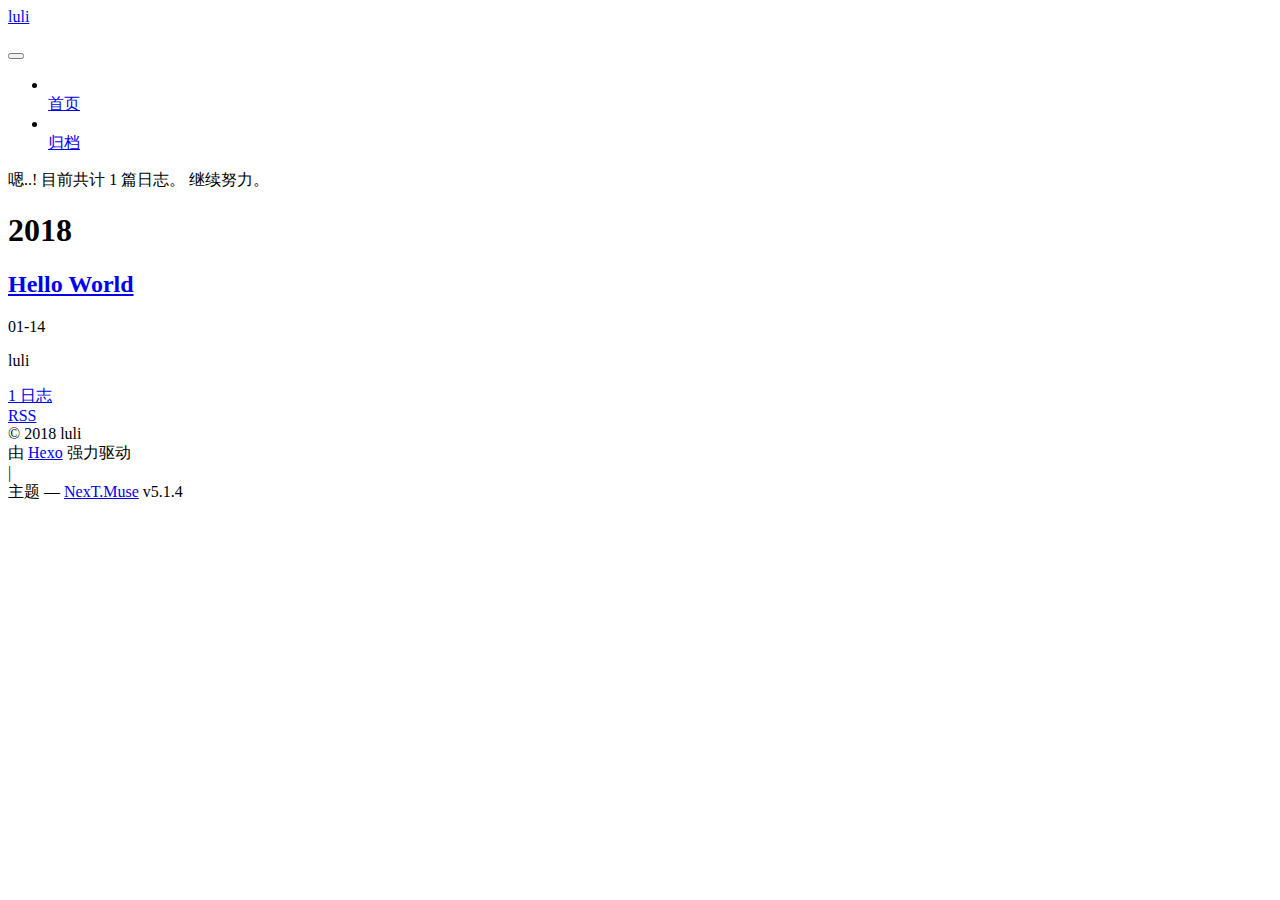
==== archives/index.html @ 900358b8 "Site updated: 2018-01-17 12:28:25" ====
<!DOCTYPE html>



  


<html class="theme-next muse use-motion" lang="zh-Hans">
<head>
  <meta charset="UTF-8"/>
<meta http-equiv="X-UA-Compatible" content="IE=edge" />
<meta name="viewport" content="width=device-width, initial-scale=1, maximum-scale=1"/>
<meta name="theme-color" content="#222">









<meta http-equiv="Cache-Control" content="no-transform" />
<meta http-equiv="Cache-Control" content="no-siteapp" />
















  
  
  <link href="/foxFallingSkies/lib/fancybox/source/jquery.fancybox.css?v=2.1.5" rel="stylesheet" type="text/css" />







<link href="/foxFallingSkies/lib/font-awesome/css/font-awesome.min.css?v=4.6.2" rel="stylesheet" type="text/css" />

<link href="/foxFallingSkies/css/main.css?v=5.1.4" rel="stylesheet" type="text/css" />


  <link rel="apple-touch-icon" sizes="180x180" href="/foxFallingSkies/images/apple-touch-icon-next.png?v=5.1.4">


  <link rel="icon" type="image/png" sizes="32x32" href="/foxFallingSkies/images/favicon-32x32-next.png?v=5.1.4">


  <link rel="icon" type="image/png" sizes="16x16" href="/foxFallingSkies/images/favicon-16x16-next.png?v=5.1.4">


  <link rel="mask-icon" href="/foxFallingSkies/images/logo.svg?v=5.1.4" color="#222">





  <meta name="keywords" content="Hexo, NexT" />




  


  <link rel="alternate" href="/foxFallingSkies/atom.xml" title="luli" type="application/atom+xml" />






<meta property="og:type" content="website">
<meta property="og:title" content="luli">
<meta property="og:url" content="https://foxfallingskies.github.io/foxFallingSkies/archives/index.html">
<meta property="og:site_name" content="luli">
<meta property="og:locale" content="zh-Hans">
<meta name="twitter:card" content="summary">
<meta name="twitter:title" content="luli">



<script type="text/javascript" id="hexo.configurations">
  var NexT = window.NexT || {};
  var CONFIG = {
    root: '/foxFallingSkies/',
    scheme: 'Muse',
    version: '5.1.4',
    sidebar: {"position":"left","display":"post","offset":12,"b2t":false,"scrollpercent":false,"onmobile":false},
    fancybox: true,
    tabs: true,
    motion: {"enable":true,"async":false,"transition":{"post_block":"fadeIn","post_header":"slideDownIn","post_body":"slideDownIn","coll_header":"slideLeftIn","sidebar":"slideUpIn"}},
    duoshuo: {
      userId: '0',
      author: '博主'
    },
    algolia: {
      applicationID: '',
      apiKey: '',
      indexName: '',
      hits: {"per_page":10},
      labels: {"input_placeholder":"Search for Posts","hits_empty":"We didn't find any results for the search: ${query}","hits_stats":"${hits} results found in ${time} ms"}
    }
  };
</script>



  <link rel="canonical" href="https://foxfallingskies.github.io/foxFallingSkies/archives/"/>





  <title>归档 | luli</title>
  








</head>

<body itemscope itemtype="http://schema.org/WebPage" lang="zh-Hans">

  
  
    
  

  <div class="container sidebar-position-left page-archive">
    <div class="headband"></div>

    <header id="header" class="header" itemscope itemtype="http://schema.org/WPHeader">
      <div class="header-inner"><div class="site-brand-wrapper">
  <div class="site-meta ">
    

    <div class="custom-logo-site-title">
      <a href="/foxFallingSkies/"  class="brand" rel="start">
        <span class="logo-line-before"><i></i></span>
        <span class="site-title">luli</span>
        <span class="logo-line-after"><i></i></span>
      </a>
    </div>
      
        <p class="site-subtitle"></p>
      
  </div>

  <div class="site-nav-toggle">
    <button>
      <span class="btn-bar"></span>
      <span class="btn-bar"></span>
      <span class="btn-bar"></span>
    </button>
  </div>
</div>

<nav class="site-nav">
  

  
    <ul id="menu" class="menu">
      
        
        <li class="menu-item menu-item-home">
          <a href="/foxFallingSkies/" rel="section">
            
              <i class="menu-item-icon fa fa-fw fa-home"></i> <br />
            
            首页
          </a>
        </li>
      
        
        <li class="menu-item menu-item-archives">
          <a href="/foxFallingSkies/archives/" rel="section">
            
              <i class="menu-item-icon fa fa-fw fa-archive"></i> <br />
            
            归档
          </a>
        </li>
      

      
    </ul>
  

  
</nav>



 </div>
    </header>

    <main id="main" class="main">
      <div class="main-inner">
        <div class="content-wrap">
          <div id="content" class="content">
            

  
  
  
  <div class="post-block archive">
    <div id="posts" class="posts-collapse">
      <span class="archive-move-on"></span>

      <span class="archive-page-counter">
        
        
        
          
        
        嗯..! 目前共计 1 篇日志。 继续努力。
      </span>

      

        
        
        

        
          
          <div class="collection-title">
            <h1 class="archive-year" id="archive-year-2018">2018</h1>
          </div>
        
        

        

  <article class="post post-type-normal" itemscope itemtype="http://schema.org/Article">
    <header class="post-header">

      <h2 class="post-title">
        
            <a class="post-title-link" href="/foxFallingSkies/2018/01/14/hello-world/" itemprop="url">
              
                <span itemprop="name">Hello World</span>
              
            </a>
        
      </h2>

      <div class="post-meta">
        <time class="post-time" itemprop="dateCreated"
              datetime="2018-01-14T22:07:22+08:00"
              content="2018-01-14" >
          01-14
        </time>
      </div>

    </header>
  </article>



      

    </div>
  </div>
  
  
  

  



          </div>
          


          

        </div>
        
          
  
  <div class="sidebar-toggle">
    <div class="sidebar-toggle-line-wrap">
      <span class="sidebar-toggle-line sidebar-toggle-line-first"></span>
      <span class="sidebar-toggle-line sidebar-toggle-line-middle"></span>
      <span class="sidebar-toggle-line sidebar-toggle-line-last"></span>
    </div>
  </div>

  <aside id="sidebar" class="sidebar">
    
    <div class="sidebar-inner">

      

      

      <section class="site-overview-wrap sidebar-panel sidebar-panel-active">
        <div class="site-overview">
          <div class="site-author motion-element" itemprop="author" itemscope itemtype="http://schema.org/Person">
            
              <p class="site-author-name" itemprop="name">luli</p>
              <p class="site-description motion-element" itemprop="description"></p>
          </div>

          <nav class="site-state motion-element">

            
              <div class="site-state-item site-state-posts">
              
                <a href="/foxFallingSkies/archives/">
              
                  <span class="site-state-item-count">1</span>
                  <span class="site-state-item-name">日志</span>
                </a>
              </div>
            

            

            

          </nav>

          
            <div class="feed-link motion-element">
              <a href="/foxFallingSkies/atom.xml" rel="alternate">
                <i class="fa fa-rss"></i>
                RSS
              </a>
            </div>
          

          

          
          

          
          

          

        </div>
      </section>

      

      

    </div>
  </aside>


        
      </div>
    </main>

    <footer id="footer" class="footer">
      <div class="footer-inner">
        <div class="copyright">&copy; <span itemprop="copyrightYear">2018</span>
  <span class="with-love">
    <i class="fa fa-user"></i>
  </span>
  <span class="author" itemprop="copyrightHolder">luli</span>

  
</div>


  <div class="powered-by">由 <a class="theme-link" target="_blank" href="https://hexo.io">Hexo</a> 强力驱动</div>



  <span class="post-meta-divider">|</span>



  <div class="theme-info">主题 &mdash; <a class="theme-link" target="_blank" href="https://github.com/iissnan/hexo-theme-next">NexT.Muse</a> v5.1.4</div>




        







        
      </div>
    </footer>

    
      <div class="back-to-top">
        <i class="fa fa-arrow-up"></i>
        
      </div>
    

    

  </div>

  

<script type="text/javascript">
  if (Object.prototype.toString.call(window.Promise) !== '[object Function]') {
    window.Promise = null;
  }
</script>









  












  
  
    <script type="text/javascript" src="/foxFallingSkies/lib/jquery/index.js?v=2.1.3"></script>
  

  
  
    <script type="text/javascript" src="/foxFallingSkies/lib/fastclick/lib/fastclick.min.js?v=1.0.6"></script>
  

  
  
    <script type="text/javascript" src="/foxFallingSkies/lib/jquery_lazyload/jquery.lazyload.js?v=1.9.7"></script>
  

  
  
    <script type="text/javascript" src="/foxFallingSkies/lib/velocity/velocity.min.js?v=1.2.1"></script>
  

  
  
    <script type="text/javascript" src="/foxFallingSkies/lib/velocity/velocity.ui.min.js?v=1.2.1"></script>
  

  
  
    <script type="text/javascript" src="/foxFallingSkies/lib/fancybox/source/jquery.fancybox.pack.js?v=2.1.5"></script>
  


  


  <script type="text/javascript" src="/foxFallingSkies/js/src/utils.js?v=5.1.4"></script>

  <script type="text/javascript" src="/foxFallingSkies/js/src/motion.js?v=5.1.4"></script>



  
  

  

  


  <script type="text/javascript" src="/foxFallingSkies/js/src/bootstrap.js?v=5.1.4"></script>



  


  




	





  





  












  





  

  

  

  
  

  

  

  

</body>
</html>
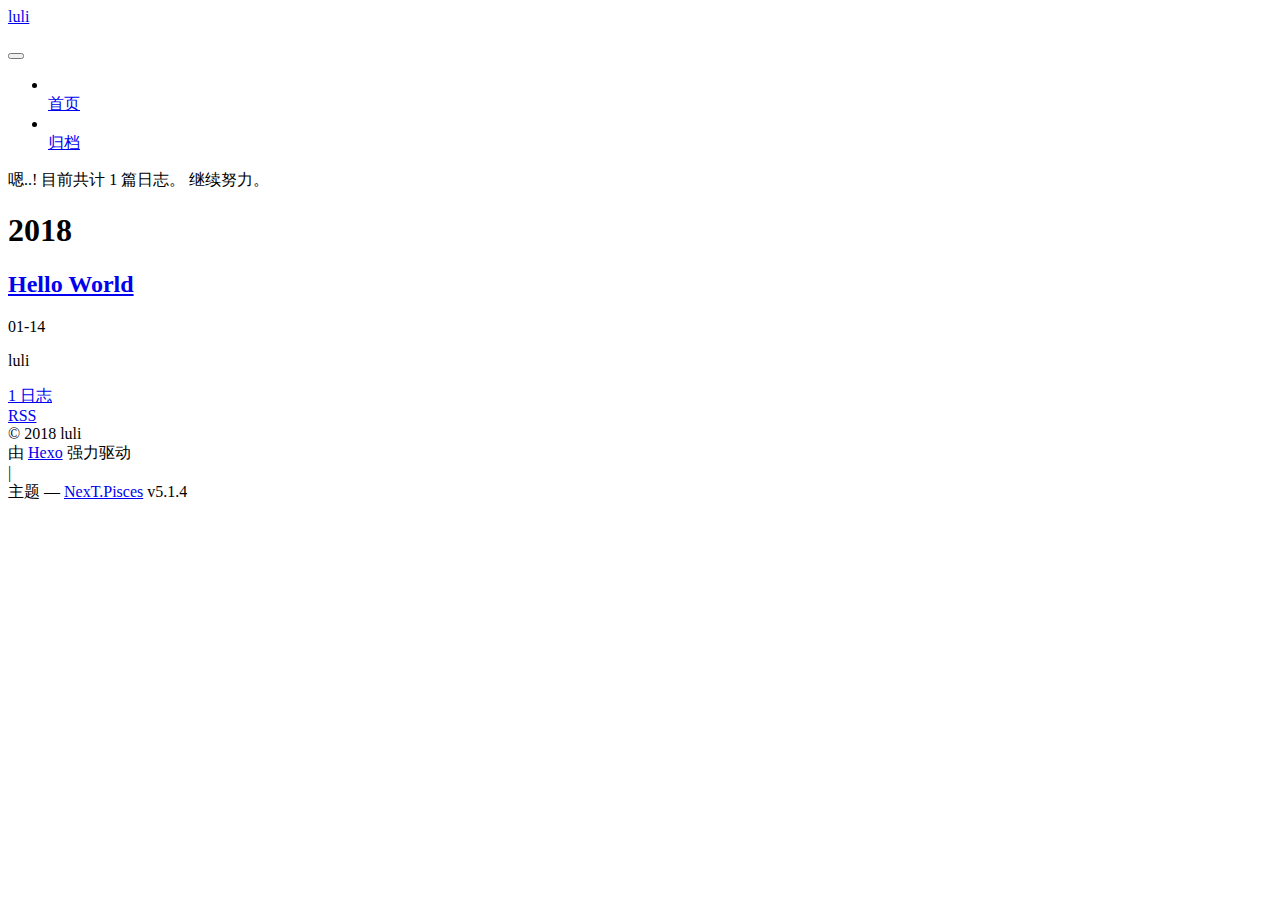
==== commit 50da2749: "Site updated: 2018-01-17 12:45:02" ====
--- a/archives/index.html
+++ b/archives/index.html
@@ -5,7 +5,7 @@
   
 
 
-<html class="theme-next muse use-motion" lang="zh-Hans">
+<html class="theme-next pisces use-motion" lang="zh-Hans">
 <head>
   <meta charset="UTF-8"/>
 <meta http-equiv="X-UA-Compatible" content="IE=edge" />
@@ -72,8 +72,6 @@
 
 
 
-
-  
 
 
   <link rel="alternate" href="/foxFallingSkies/atom.xml" title="luli" type="application/atom+xml" />
@@ -97,7 +95,7 @@
   var NexT = window.NexT || {};
   var CONFIG = {
     root: '/foxFallingSkies/',
-    scheme: 'Muse',
+    scheme: 'Pisces',
     version: '5.1.4',
     sidebar: {"position":"left","display":"post","offset":12,"b2t":false,"scrollpercent":false,"onmobile":false},
     fancybox: true,
@@ -395,7 +393,7 @@
 
 
 
-  <div class="theme-info">主题 &mdash; <a class="theme-link" target="_blank" href="https://github.com/iissnan/hexo-theme-next">NexT.Muse</a> v5.1.4</div>
+  <div class="theme-info">主题 &mdash; <a class="theme-link" target="_blank" href="https://github.com/iissnan/hexo-theme-next">NexT.Pisces</a> v5.1.4</div>
 
 
 
@@ -495,6 +493,13 @@
   
   
 
+
+  <script type="text/javascript" src="/foxFallingSkies/js/src/affix.js?v=5.1.4"></script>
+
+  <script type="text/javascript" src="/foxFallingSkies/js/src/schemes/pisces.js?v=5.1.4"></script>
+
+
+
   
 
   
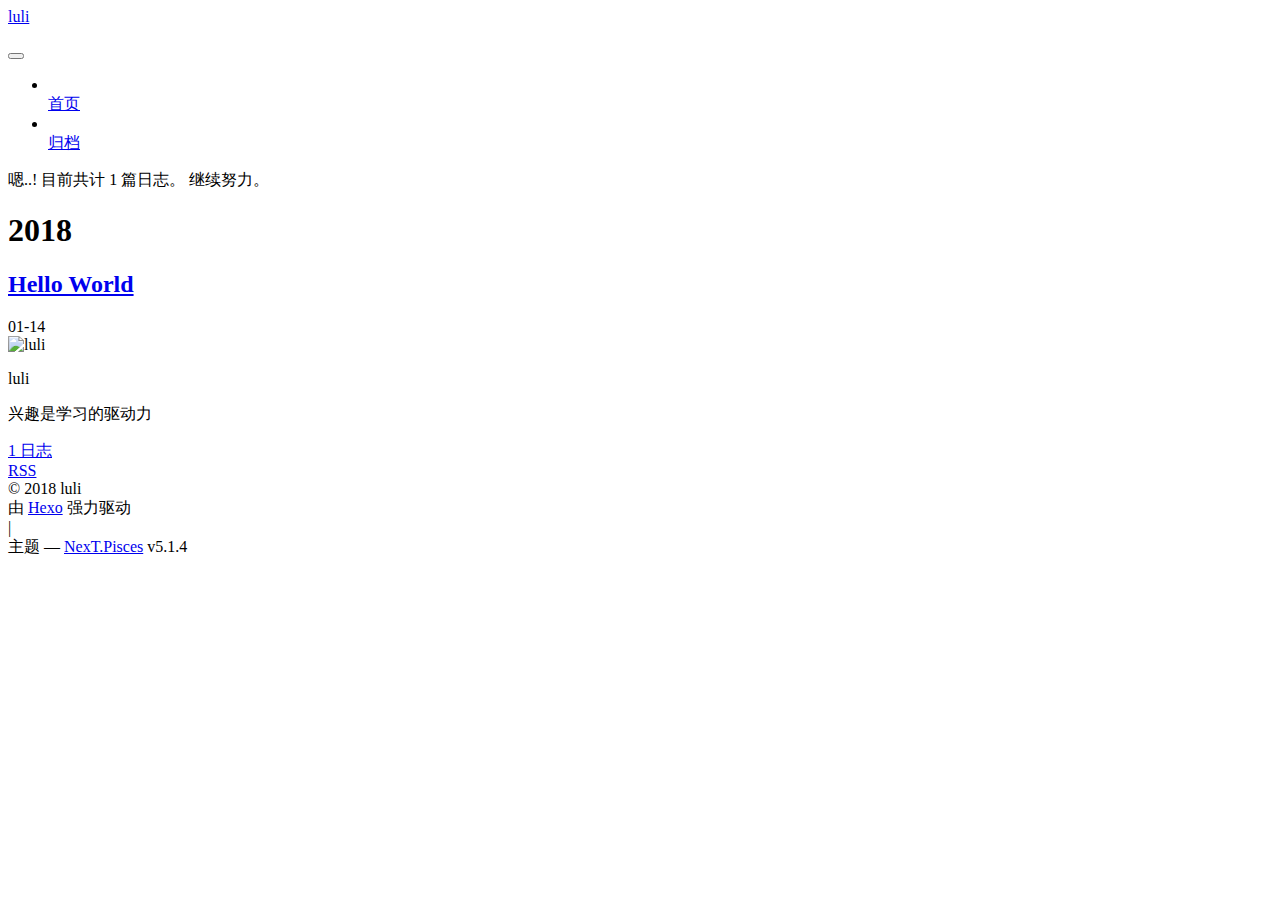
==== commit 5a14ad22: "Site updated: 2018-01-17 20:17:25" ====
--- a/archives/index.html
+++ b/archives/index.html
@@ -130,6 +130,16 @@
 
 
 
+  <script type="text/javascript">
+    var _hmt = _hmt || [];
+    (function() {
+      var hm = document.createElement("script");
+      hm.src = "https://hm.baidu.com/hm.js?13453d6fe1e8e61802000ae182e6abc2";
+      var s = document.getElementsByTagName("script")[0];
+      s.parentNode.insertBefore(hm, s);
+    })();
+  </script>
+
 
 
 
@@ -316,8 +326,12 @@
         <div class="site-overview">
           <div class="site-author motion-element" itemprop="author" itemscope itemtype="http://schema.org/Person">
             
+              <img class="site-author-image" itemprop="image"
+                src="/foxFallingSkies/images/avatar.gif"
+                alt="luli" />
+            
               <p class="site-author-name" itemprop="name">luli</p>
-              <p class="site-description motion-element" itemprop="description"></p>
+              <p class="site-description motion-element" itemprop="description">兴趣是学习的驱动力</p>
           </div>
 
           <nav class="site-state motion-element">
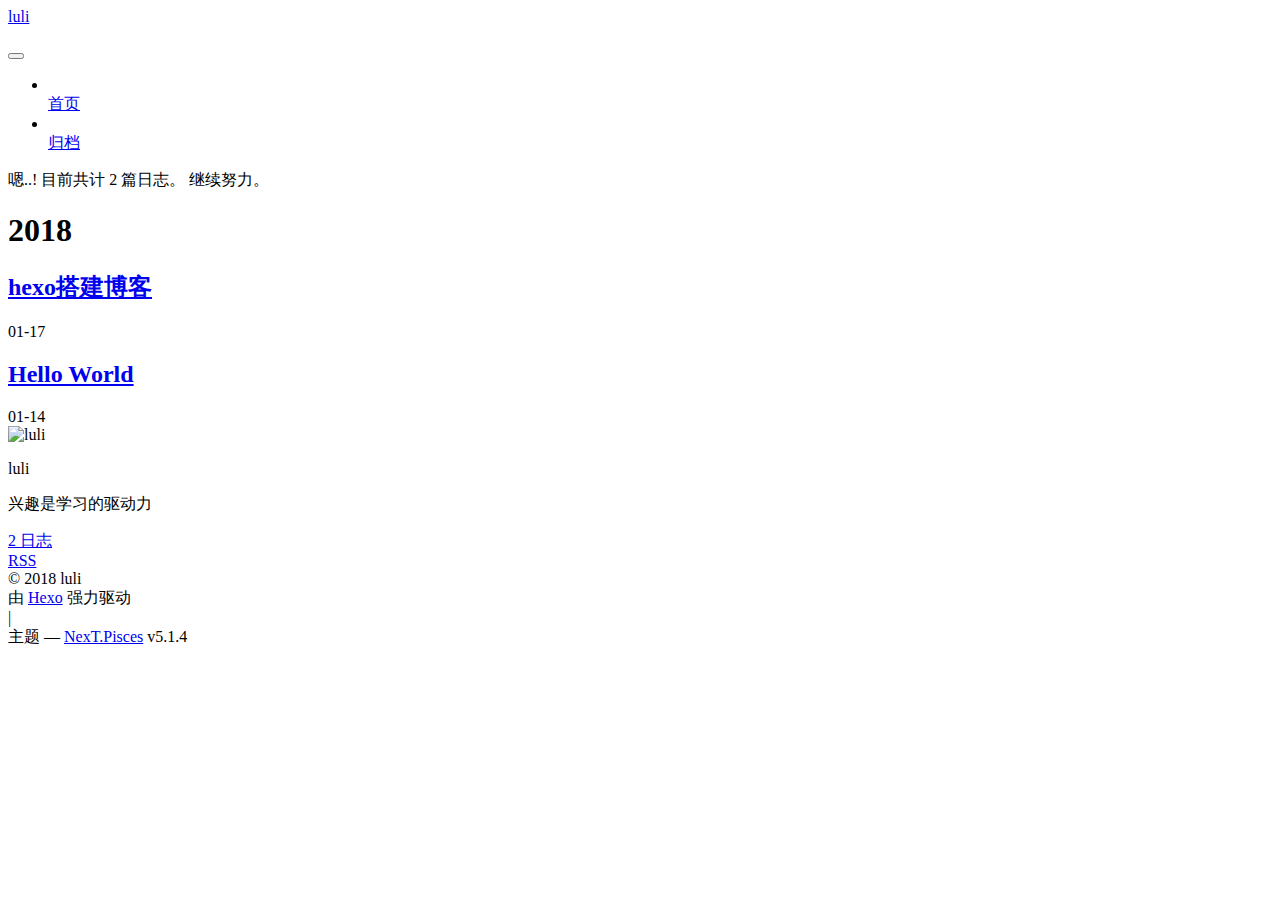
==== commit 3d3101ad: "Site updated: 2018-01-17 21:21:20" ====
--- a/archives/index.html
+++ b/archives/index.html
@@ -239,7 +239,7 @@
         
           
         
-        嗯..! 目前共计 1 篇日志。 继续努力。
+        嗯..! 目前共计 2 篇日志。 继续努力。
       </span>
 
       
@@ -253,6 +253,43 @@
           <div class="collection-title">
             <h1 class="archive-year" id="archive-year-2018">2018</h1>
           </div>
+        
+        
+
+        
+
+  <article class="post post-type-normal" itemscope itemtype="http://schema.org/Article">
+    <header class="post-header">
+
+      <h2 class="post-title">
+        
+            <a class="post-title-link" href="/foxFallingSkies/2018/01/17/hexo搭建博客/" itemprop="url">
+              
+                <span itemprop="name">hexo搭建博客</span>
+              
+            </a>
+        
+      </h2>
+
+      <div class="post-meta">
+        <time class="post-time" itemprop="dateCreated"
+              datetime="2018-01-17T20:28:15+08:00"
+              content="2018-01-17" >
+          01-17
+        </time>
+      </div>
+
+    </header>
+  </article>
+
+
+
+      
+
+        
+        
+        
+
         
         
 
@@ -341,7 +378,7 @@
               
                 <a href="/foxFallingSkies/archives/">
               
-                  <span class="site-state-item-count">1</span>
+                  <span class="site-state-item-count">2</span>
                   <span class="site-state-item-name">日志</span>
                 </a>
               </div>
@@ -454,11 +491,22 @@
   
 
 
-
-
-
-
-
+  
+
+
+
+  
+  
+
+
+
+  
+  
+
+
+
+  
+  
 
 
 
@@ -492,6 +540,31 @@
   
   
     <script type="text/javascript" src="/foxFallingSkies/lib/fancybox/source/jquery.fancybox.pack.js?v=2.1.5"></script>
+  
+
+  
+  
+    <script type="text/javascript" src="/foxFallingSkies/lib/canvas-nest/canvas-nest.min.js"></script>
+  
+
+  
+  
+    <script type="text/javascript" src="/foxFallingSkies/lib/three/three.min.js"></script>
+  
+
+  
+  
+    <script type="text/javascript" src="/foxFallingSkies/lib/three/three-waves.min.js"></script>
+  
+
+  
+  
+    <script type="text/javascript" src="/foxFallingSkies/lib/three/canvas_lines.min.js"></script>
+  
+
+  
+  
+    <script type="text/javascript" src="/foxFallingSkies/lib/three/canvas_sphere.min.js"></script>
   
 
 
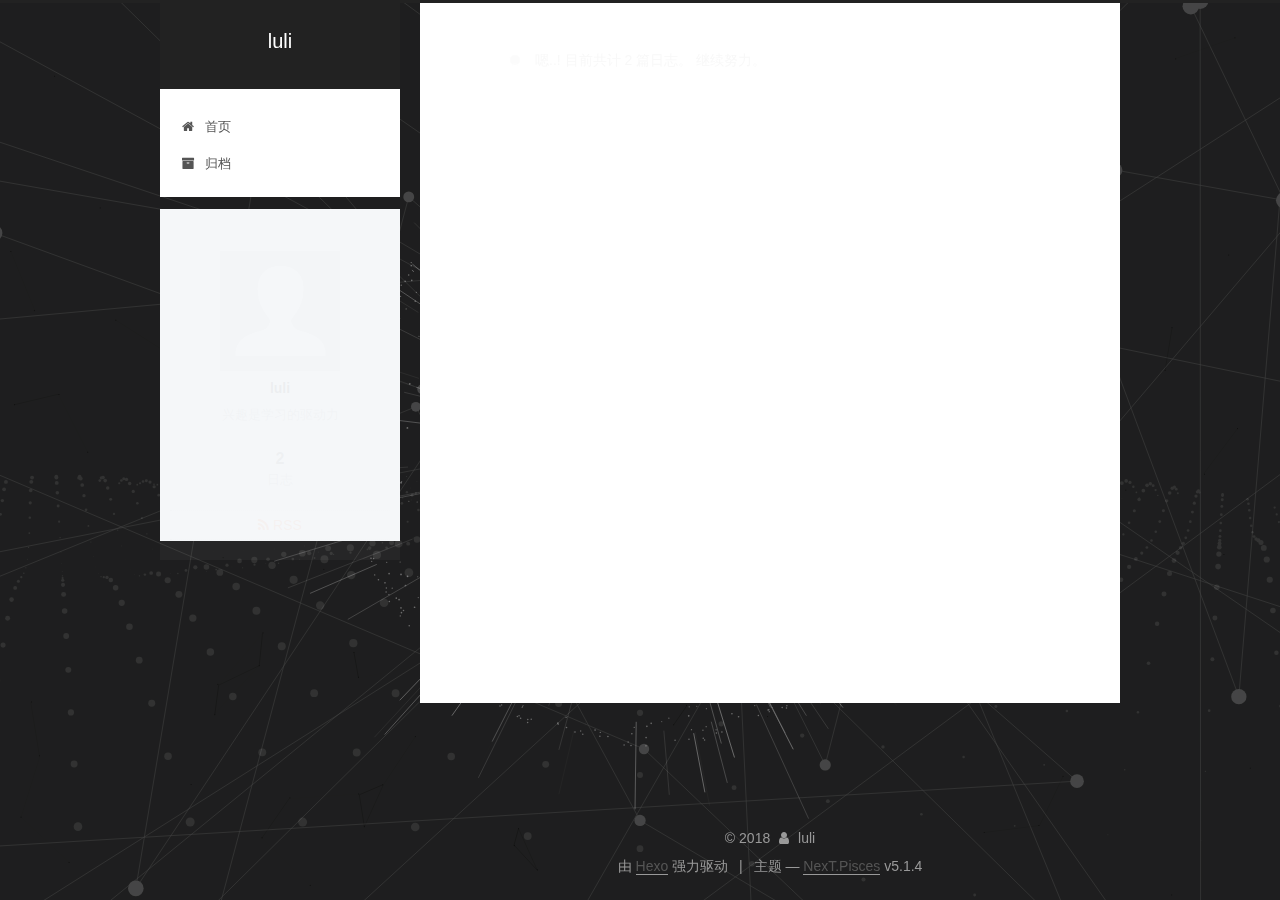
==== commit 3ae62933: "Site updated: 2018-01-18 16:59:27" ====
--- a/archives/index.html
+++ b/archives/index.html
@@ -40,29 +40,29 @@
 
   
   
-  <link href="/foxFallingSkies/lib/fancybox/source/jquery.fancybox.css?v=2.1.5" rel="stylesheet" type="text/css" />
-
-
-
-
-
-
-
-<link href="/foxFallingSkies/lib/font-awesome/css/font-awesome.min.css?v=4.6.2" rel="stylesheet" type="text/css" />
-
-<link href="/foxFallingSkies/css/main.css?v=5.1.4" rel="stylesheet" type="text/css" />
-
-
-  <link rel="apple-touch-icon" sizes="180x180" href="/foxFallingSkies/images/apple-touch-icon-next.png?v=5.1.4">
-
-
-  <link rel="icon" type="image/png" sizes="32x32" href="/foxFallingSkies/images/favicon-32x32-next.png?v=5.1.4">
-
-
-  <link rel="icon" type="image/png" sizes="16x16" href="/foxFallingSkies/images/favicon-16x16-next.png?v=5.1.4">
-
-
-  <link rel="mask-icon" href="/foxFallingSkies/images/logo.svg?v=5.1.4" color="#222">
+  <link href="/lib/fancybox/source/jquery.fancybox.css?v=2.1.5" rel="stylesheet" type="text/css" />
+
+
+
+
+
+
+
+<link href="/lib/font-awesome/css/font-awesome.min.css?v=4.6.2" rel="stylesheet" type="text/css" />
+
+<link href="/css/main.css?v=5.1.4" rel="stylesheet" type="text/css" />
+
+
+  <link rel="apple-touch-icon" sizes="180x180" href="/images/apple-touch-icon-next.png?v=5.1.4">
+
+
+  <link rel="icon" type="image/png" sizes="32x32" href="/images/favicon-32x32-next.png?v=5.1.4">
+
+
+  <link rel="icon" type="image/png" sizes="16x16" href="/images/favicon-16x16-next.png?v=5.1.4">
+
+
+  <link rel="mask-icon" href="/images/logo.svg?v=5.1.4" color="#222">
 
 
 
@@ -74,7 +74,7 @@
 
 
 
-  <link rel="alternate" href="/foxFallingSkies/atom.xml" title="luli" type="application/atom+xml" />
+  <link rel="alternate" href="/atom.xml" title="luli" type="application/atom+xml" />
 
 
 
@@ -94,7 +94,7 @@
 <script type="text/javascript" id="hexo.configurations">
   var NexT = window.NexT || {};
   var CONFIG = {
-    root: '/foxFallingSkies/',
+    root: '/',
     scheme: 'Pisces',
     version: '5.1.4',
     sidebar: {"position":"left","display":"post","offset":12,"b2t":false,"scrollpercent":false,"onmobile":false},
@@ -161,7 +161,7 @@
     
 
     <div class="custom-logo-site-title">
-      <a href="/foxFallingSkies/"  class="brand" rel="start">
+      <a href="/"  class="brand" rel="start">
         <span class="logo-line-before"><i></i></span>
         <span class="site-title">luli</span>
         <span class="logo-line-after"><i></i></span>
@@ -189,7 +189,7 @@
       
         
         <li class="menu-item menu-item-home">
-          <a href="/foxFallingSkies/" rel="section">
+          <a href="/" rel="section">
             
               <i class="menu-item-icon fa fa-fw fa-home"></i> <br />
             
@@ -199,7 +199,7 @@
       
         
         <li class="menu-item menu-item-archives">
-          <a href="/foxFallingSkies/archives/" rel="section">
+          <a href="/archives/" rel="section">
             
               <i class="menu-item-icon fa fa-fw fa-archive"></i> <br />
             
@@ -263,7 +263,7 @@
 
       <h2 class="post-title">
         
-            <a class="post-title-link" href="/foxFallingSkies/2018/01/17/hexo搭建博客/" itemprop="url">
+            <a class="post-title-link" href="/2018/01/17/hexo搭建博客/" itemprop="url">
               
                 <span itemprop="name">hexo搭建博客</span>
               
@@ -300,7 +300,7 @@
 
       <h2 class="post-title">
         
-            <a class="post-title-link" href="/foxFallingSkies/2018/01/14/hello-world/" itemprop="url">
+            <a class="post-title-link" href="/2018/01/14/hello-world/" itemprop="url">
               
                 <span itemprop="name">Hello World</span>
               
@@ -364,7 +364,7 @@
           <div class="site-author motion-element" itemprop="author" itemscope itemtype="http://schema.org/Person">
             
               <img class="site-author-image" itemprop="image"
-                src="/foxFallingSkies/images/avatar.gif"
+                src="/images/avatar.gif"
                 alt="luli" />
             
               <p class="site-author-name" itemprop="name">luli</p>
@@ -376,7 +376,7 @@
             
               <div class="site-state-item site-state-posts">
               
-                <a href="/foxFallingSkies/archives/">
+                <a href="/archives/">
               
                   <span class="site-state-item-count">2</span>
                   <span class="site-state-item-name">日志</span>
@@ -392,7 +392,7 @@
 
           
             <div class="feed-link motion-element">
-              <a href="/foxFallingSkies/atom.xml" rel="alternate">
+              <a href="/atom.xml" rel="alternate">
                 <i class="fa fa-rss"></i>
                 RSS
               </a>
@@ -514,85 +514,85 @@
 
   
   
-    <script type="text/javascript" src="/foxFallingSkies/lib/jquery/index.js?v=2.1.3"></script>
-  
-
-  
-  
-    <script type="text/javascript" src="/foxFallingSkies/lib/fastclick/lib/fastclick.min.js?v=1.0.6"></script>
-  
-
-  
-  
-    <script type="text/javascript" src="/foxFallingSkies/lib/jquery_lazyload/jquery.lazyload.js?v=1.9.7"></script>
-  
-
-  
-  
-    <script type="text/javascript" src="/foxFallingSkies/lib/velocity/velocity.min.js?v=1.2.1"></script>
-  
-
-  
-  
-    <script type="text/javascript" src="/foxFallingSkies/lib/velocity/velocity.ui.min.js?v=1.2.1"></script>
-  
-
-  
-  
-    <script type="text/javascript" src="/foxFallingSkies/lib/fancybox/source/jquery.fancybox.pack.js?v=2.1.5"></script>
-  
-
-  
-  
-    <script type="text/javascript" src="/foxFallingSkies/lib/canvas-nest/canvas-nest.min.js"></script>
-  
-
-  
-  
-    <script type="text/javascript" src="/foxFallingSkies/lib/three/three.min.js"></script>
-  
-
-  
-  
-    <script type="text/javascript" src="/foxFallingSkies/lib/three/three-waves.min.js"></script>
-  
-
-  
-  
-    <script type="text/javascript" src="/foxFallingSkies/lib/three/canvas_lines.min.js"></script>
-  
-
-  
-  
-    <script type="text/javascript" src="/foxFallingSkies/lib/three/canvas_sphere.min.js"></script>
-  
-
-
-  
-
-
-  <script type="text/javascript" src="/foxFallingSkies/js/src/utils.js?v=5.1.4"></script>
-
-  <script type="text/javascript" src="/foxFallingSkies/js/src/motion.js?v=5.1.4"></script>
-
-
-
-  
-  
-
-
-  <script type="text/javascript" src="/foxFallingSkies/js/src/affix.js?v=5.1.4"></script>
-
-  <script type="text/javascript" src="/foxFallingSkies/js/src/schemes/pisces.js?v=5.1.4"></script>
-
-
-
-  
-
-  
-
-
-  <script type="text/javascript" src="/foxFallingSkies/js/src/bootstrap.js?v=5.1.4"></script>
+    <script type="text/javascript" src="/lib/jquery/index.js?v=2.1.3"></script>
+  
+
+  
+  
+    <script type="text/javascript" src="/lib/fastclick/lib/fastclick.min.js?v=1.0.6"></script>
+  
+
+  
+  
+    <script type="text/javascript" src="/lib/jquery_lazyload/jquery.lazyload.js?v=1.9.7"></script>
+  
+
+  
+  
+    <script type="text/javascript" src="/lib/velocity/velocity.min.js?v=1.2.1"></script>
+  
+
+  
+  
+    <script type="text/javascript" src="/lib/velocity/velocity.ui.min.js?v=1.2.1"></script>
+  
+
+  
+  
+    <script type="text/javascript" src="/lib/fancybox/source/jquery.fancybox.pack.js?v=2.1.5"></script>
+  
+
+  
+  
+    <script type="text/javascript" src="/lib/canvas-nest/canvas-nest.min.js"></script>
+  
+
+  
+  
+    <script type="text/javascript" src="/lib/three/three.min.js"></script>
+  
+
+  
+  
+    <script type="text/javascript" src="/lib/three/three-waves.min.js"></script>
+  
+
+  
+  
+    <script type="text/javascript" src="/lib/three/canvas_lines.min.js"></script>
+  
+
+  
+  
+    <script type="text/javascript" src="/lib/three/canvas_sphere.min.js"></script>
+  
+
+
+  
+
+
+  <script type="text/javascript" src="/js/src/utils.js?v=5.1.4"></script>
+
+  <script type="text/javascript" src="/js/src/motion.js?v=5.1.4"></script>
+
+
+
+  
+  
+
+
+  <script type="text/javascript" src="/js/src/affix.js?v=5.1.4"></script>
+
+  <script type="text/javascript" src="/js/src/schemes/pisces.js?v=5.1.4"></script>
+
+
+
+  
+
+  
+
+
+  <script type="text/javascript" src="/js/src/bootstrap.js?v=5.1.4"></script>
 
 
 
--- a/css/main.css
+++ b/css/main.css
@@ -0,0 +1,2993 @@
+/* normalize.css v3.0.2 | MIT License | git.io/normalize */
+html {
+  font-family: sans-serif; /* 1 */
+  -ms-text-size-adjust: 100%; /* 2 */
+  -webkit-text-size-adjust: 100%; /* 2 */
+}
+body {
+  margin: 0;
+}
+article,
+aside,
+details,
+figcaption,
+figure,
+footer,
+header,
+hgroup,
+main,
+menu,
+nav,
+section,
+summary {
+  display: block;
+}
+audio,
+canvas,
+progress,
+video {
+  display: inline-block; /* 1 */
+  vertical-align: baseline; /* 2 */
+}
+audio:not([controls]) {
+  display: none;
+  height: 0;
+}
+[hidden],
+template {
+  display: none;
+}
+a {
+  background-color: transparent;
+}
+a:active,
+a:hover {
+  outline: 0;
+}
+abbr[title] {
+  border-bottom: 1px dotted;
+}
+b,
+strong {
+  font-weight: bold;
+}
+dfn {
+  font-style: italic;
+}
+h1 {
+  font-size: 2em;
+  margin: 0.67em 0;
+}
+mark {
+  background: #ff0;
+  color: #000;
+}
+small {
+  font-size: 80%;
+}
+sub,
+sup {
+  font-size: 75%;
+  line-height: 0;
+  position: relative;
+  vertical-align: baseline;
+}
+sup {
+  top: -0.5em;
+}
+sub {
+  bottom: -0.25em;
+}
+img {
+  border: 0;
+}
+svg:not(:root) {
+  overflow: hidden;
+}
+figure {
+  margin: 1em 40px;
+}
+hr {
+  -moz-box-sizing: content-box;
+  box-sizing: content-box;
+  height: 0;
+}
+pre {
+  overflow: auto;
+}
+code,
+kbd,
+pre,
+samp {
+  font-family: monospace, monospace;
+  font-size: 1em;
+}
+button,
+input,
+optgroup,
+select,
+textarea {
+  color: inherit; /* 1 */
+  font: inherit; /* 2 */
+  margin: 0; /* 3 */
+}
+button {
+  overflow: visible;
+}
+button,
+select {
+  text-transform: none;
+}
+button,
+html input[type="button"],
+input[type="reset"],
+input[type="submit"] {
+  -webkit-appearance: button; /* 2 */
+  cursor: pointer; /* 3 */
+}
+button[disabled],
+html input[disabled] {
+  cursor: default;
+}
+button::-moz-focus-inner,
+input::-moz-focus-inner {
+  border: 0;
+  padding: 0;
+}
+input {
+  line-height: normal;
+}
+input[type="checkbox"],
+input[type="radio"] {
+  box-sizing: border-box; /* 1 */
+  padding: 0; /* 2 */
+}
+input[type="number"]::-webkit-inner-spin-button,
+input[type="number"]::-webkit-outer-spin-button {
+  height: auto;
+}
+input[type="search"] {
+  -webkit-appearance: textfield; /* 1 */
+  -moz-box-sizing: content-box;
+  -webkit-box-sizing: content-box; /* 2 */
+  box-sizing: content-box;
+}
+input[type="search"]::-webkit-search-cancel-button,
+input[type="search"]::-webkit-search-decoration {
+  -webkit-appearance: none;
+}
+fieldset {
+  border: 1px solid #c0c0c0;
+  margin: 0 2px;
+  padding: 0.35em 0.625em 0.75em;
+}
+legend {
+  border: 0; /* 1 */
+  padding: 0; /* 2 */
+}
+textarea {
+  overflow: auto;
+}
+optgroup {
+  font-weight: bold;
+}
+table {
+  border-collapse: collapse;
+  border-spacing: 0;
+}
+td,
+th {
+  padding: 0;
+}
+::selection {
+  background: #262a30;
+  color: #fff;
+}
+body {
+  position: relative;
+  font-family: 'Lato', "PingFang SC", "Microsoft YaHei", sans-serif;
+  font-size: 14px;
+  line-height: 2;
+  color: #555;
+  background: #f5f7f9;
+}
+@media (max-width: 767px) {
+  body {
+    padding-right: 0 !important;
+  }
+}
+@media (min-width: 768px) and (max-width: 991px) {
+  body {
+    padding-right: 0 !important;
+  }
+}
+@media (min-width: 1600px) {
+  body {
+    font-size: 16px;
+  }
+}
+h1,
+h2,
+h3,
+h4,
+h5,
+h6 {
+  margin: 0;
+  padding: 0;
+  font-weight: bold;
+  line-height: 1.5;
+  font-family: 'Lato', "PingFang SC", "Microsoft YaHei", sans-serif;
+}
+h2,
+h3,
+h4,
+h5,
+h6 {
+  margin: 20px 0 15px;
+}
+h1 {
+  font-size: 22px;
+}
+@media (max-width: 767px) {
+  h1 {
+    font-size: 18px;
+  }
+}
+h2 {
+  font-size: 20px;
+}
+@media (max-width: 767px) {
+  h2 {
+    font-size: 16px;
+  }
+}
+h3 {
+  font-size: 18px;
+}
+@media (max-width: 767px) {
+  h3 {
+    font-size: 14px;
+  }
+}
+h4 {
+  font-size: 16px;
+}
+@media (max-width: 767px) {
+  h4 {
+    font-size: 12px;
+  }
+}
+h5 {
+  font-size: 14px;
+}
+@media (max-width: 767px) {
+  h5 {
+    font-size: 10px;
+  }
+}
+h6 {
+  font-size: 12px;
+}
+@media (max-width: 767px) {
+  h6 {
+    font-size: 8px;
+  }
+}
+p {
+  margin: 0 0 20px 0;
+}
+a {
+  color: #555;
+  text-decoration: none;
+  outline: none;
+  border-bottom: 1px solid #999;
+  word-wrap: break-word;
+}
+a:hover {
+  color: #222;
+  border-bottom-color: #222;
+}
+blockquote {
+  margin: 0;
+  padding: 0;
+}
+img {
+  display: block;
+  margin: auto;
+  max-width: 100%;
+  height: auto;
+}
+hr {
+  margin: 40px 0;
+  height: 3px;
+  border: none;
+  background-color: #ddd;
+  background-image: repeating-linear-gradient(-45deg, #fff, #fff 4px, transparent 4px, transparent 8px);
+}
+blockquote {
+  padding: 0 15px;
+  color: #666;
+  border-left: 4px solid #ddd;
+}
+blockquote cite::before {
+  content: "-";
+  padding: 0 5px;
+}
+dt {
+  font-weight: 700;
+}
+dd {
+  margin: 0;
+  padding: 0;
+}
+kbd {
+  border: 1px solid #ccc;
+  border-radius: 0.2em;
+  box-shadow: 0.1em 0.1em 0.2em rgba(0,0,0,0.1);
+  background-color: #f9f9f9;
+  font-family: inherit;
+  background-image: -webkit-linear-gradient(top, #eee, #fff, #eee);
+  padding: 0.1em 0.3em;
+  white-space: nowrap;
+}
+.text-left {
+  text-align: left;
+}
+.text-center {
+  text-align: center;
+}
+.text-right {
+  text-align: right;
+}
+.text-justify {
+  text-align: justify;
+}
+.text-nowrap {
+  white-space: nowrap;
+}
+.text-lowercase {
+  text-transform: lowercase;
+}
+.text-uppercase {
+  text-transform: uppercase;
+}
+.text-capitalize {
+  text-transform: capitalize;
+}
+.center-block {
+  display: block;
+  margin-left: auto;
+  margin-right: auto;
+}
+.clearfix:before,
+.clearfix:after {
+  content: " ";
+  display: table;
+}
+.clearfix:after {
+  clear: both;
+}
+.pullquote {
+  width: 45%;
+}
+.pullquote.left {
+  float: left;
+  margin-left: 5px;
+  margin-right: 10px;
+}
+.pullquote.right {
+  float: right;
+  margin-left: 10px;
+  margin-right: 5px;
+}
+.affix.affix.affix {
+  position: fixed;
+}
+.translation {
+  margin-top: -20px;
+  font-size: 14px;
+  color: #999;
+}
+.scrollbar-measure {
+  width: 100px;
+  height: 100px;
+  overflow: scroll;
+  position: absolute;
+  top: -9999px;
+}
+.use-motion .motion-element {
+  opacity: 0;
+}
+table {
+  margin: 20px 0;
+  width: 100%;
+  border-collapse: collapse;
+  border-spacing: 0;
+  border: 1px solid #ddd;
+  font-size: 14px;
+  table-layout: fixed;
+  word-wrap: break-all;
+}
+table>tbody>tr:nth-of-type(odd) {
+  background-color: #f9f9f9;
+}
+table>tbody>tr:hover {
+  background-color: #f5f5f5;
+}
+caption,
+th,
+td {
+  padding: 8px;
+  text-align: left;
+  vertical-align: middle;
+  font-weight: normal;
+}
+th,
+td {
+  border-bottom: 3px solid #ddd;
+  border-right: 1px solid #eee;
+}
+th {
+  padding-bottom: 10px;
+  font-weight: 700;
+}
+td {
+  border-bottom-width: 1px;
+}
+html,
+body {
+  height: 100%;
+}
+.container {
+  position: relative;
+  min-height: 100%;
+}
+.header-inner {
+  margin: 0 auto;
+  padding: 100px 0 70px;
+  width: 700px;
+}
+@media (min-width: 1600px) {
+  .container .header-inner {
+    width: 900px;
+  }
+}
+.main {
+  padding-bottom: 150px;
+}
+.main-inner {
+  margin: 0 auto;
+  width: 700px;
+}
+@media (min-width: 1600px) {
+  .container .main-inner {
+    width: 900px;
+  }
+}
+.footer {
+  position: absolute;
+  left: 0;
+  bottom: 0;
+  width: 100%;
+  min-height: 50px;
+}
+.footer-inner {
+  box-sizing: border-box;
+  margin: 20px auto;
+  width: 700px;
+}
+@media (min-width: 1600px) {
+  .container .footer-inner {
+    width: 900px;
+  }
+}
+pre,
+.highlight {
+  overflow: auto;
+  margin: 20px 0;
+  padding: 0;
+  font-size: 13px;
+  color: #eaeaea;
+  background: #000;
+  line-height: 1.6;
+}
+pre,
+code {
+  font-family: consolas, Menlo, "PingFang SC", "Microsoft YaHei", monospace;
+}
+code {
+  padding: 2px 4px;
+  word-wrap: break-word;
+  color: #555;
+  background: #eee;
+  border-radius: 3px;
+  font-size: 13px;
+}
+pre {
+  padding: 10px;
+}
+pre code {
+  padding: 0;
+  color: #eaeaea;
+  background: none;
+  text-shadow: none;
+}
+.highlight {
+  border-radius: 1px;
+}
+.highlight pre {
+  border: none;
+  margin: 0;
+  padding: 10px 0;
+}
+.highlight table {
+  margin: 0;
+  width: auto;
+  border: none;
+}
+.highlight td {
+  border: none;
+  padding: 0;
+}
+.highlight figcaption {
+  font-size: 1em;
+  color: #eaeaea;
+  line-height: 1em;
+  margin-bottom: 1em;
+}
+.highlight figcaption:before,
+.highlight figcaption:after {
+  content: " ";
+  display: table;
+}
+.highlight figcaption:after {
+  clear: both;
+}
+.highlight figcaption a {
+  float: right;
+  color: #eaeaea;
+}
+.highlight figcaption a:hover {
+  border-bottom-color: #eaeaea;
+}
+.highlight .gutter pre {
+  padding-left: 10px;
+  padding-right: 10px;
+  color: #666;
+  text-align: right;
+  background-color: #292929;
+}
+.highlight .code pre {
+  width: 100%;
+  padding-left: 10px;
+  padding-right: 10px;
+  background-color: #000;
+}
+.highlight .line {
+  height: 20px;
+}
+.gutter {
+  -webkit-user-select: none;
+  -moz-user-select: none;
+  -ms-user-select: none;
+  user-select: none;
+}
+.gist table {
+  width: auto;
+}
+.gist table td {
+  border: none;
+}
+pre .deletion {
+  background: #008000;
+}
+pre .addition {
+  background: #800000;
+}
+pre .meta {
+  color: #c397d8;
+}
+pre .comment {
+  color: #969896;
+}
+pre .variable,
+pre .attribute,
+pre .tag,
+pre .regexp,
+pre .ruby .constant,
+pre .xml .tag .title,
+pre .xml .pi,
+pre .xml .doctype,
+pre .html .doctype,
+pre .css .id,
+pre .css .class,
+pre .css .pseudo {
+  color: #d54e53;
+}
+pre .number,
+pre .preprocessor,
+pre .built_in,
+pre .literal,
+pre .params,
+pre .constant,
+pre .command {
+  color: #e78c45;
+}
+pre .ruby .class .title,
+pre .css .rules .attribute,
+pre .string,
+pre .value,
+pre .inheritance,
+pre .header,
+pre .ruby .symbol,
+pre .xml .cdata,
+pre .special,
+pre .number,
+pre .formula {
+  color: #b9ca4a;
+}
+pre .title,
+pre .css .hexcolor {
+  color: #70c0b1;
+}
+pre .function,
+pre .python .decorator,
+pre .python .title,
+pre .ruby .function .title,
+pre .ruby .title .keyword,
+pre .perl .sub,
+pre .javascript .title,
+pre .coffeescript .title {
+  color: #7aa6da;
+}
+pre .keyword,
+pre .javascript .function {
+  color: #c397d8;
+}
+.full-image.full-image.full-image.full-image {
+  border: none;
+  max-width: 100%;
+  width: auto;
+  margin: 20px auto 25px;
+}
+@media (min-width: 992px) {
+  .full-image.full-image.full-image.full-image {
+    max-width: none;
+    width: 118%;
+    margin: 0 -9%;
+  }
+}
+.blockquote-center,
+.page-home .post-type-quote blockquote,
+.page-post-detail .post-type-quote blockquote {
+  position: relative;
+  margin: 40px 0;
+  padding: 0;
+  border-left: none;
+  text-align: center;
+}
+.blockquote-center::before,
+.page-home .post-type-quote blockquote::before,
+.page-post-detail .post-type-quote blockquote::before,
+.blockquote-center::after,
+.page-home .post-type-quote blockquote::after,
+.page-post-detail .post-type-quote blockquote::after {
+  position: absolute;
+  content: ' ';
+  display: block;
+  width: 100%;
+  height: 24px;
+  opacity: 0.2;
+  background-repeat: no-repeat;
+  background-position: 0 -6px;
+  background-size: 22px 22px;
+}
+.blockquote-center::before,
+.page-home .post-type-quote blockquote::before,
+.page-post-detail .post-type-quote blockquote::before {
+  top: -20px;
+  background-image: url("../images/quote-l.svg");
+  border-top: 1px solid #ccc;
+}
+.blockquote-center::after,
+.page-home .post-type-quote blockquote::after,
+.page-post-detail .post-type-quote blockquote::after {
+  bottom: -20px;
+  background-image: url("../images/quote-r.svg");
+  border-bottom: 1px solid #ccc;
+  background-position: 100% 8px;
+}
+.blockquote-center p,
+.page-home .post-type-quote blockquote p,
+.page-post-detail .post-type-quote blockquote p,
+.blockquote-center div,
+.page-home .post-type-quote blockquote div,
+.page-post-detail .post-type-quote blockquote div {
+  text-align: center;
+}
+.post .post-body .group-picture img {
+  box-sizing: border-box;
+  padding: 0 3px;
+  border: none;
+}
+.post .group-picture-row {
+  overflow: hidden;
+  margin-top: 6px;
+}
+.post .group-picture-row:first-child {
+  margin-top: 0;
+}
+.post .group-picture-column {
+  float: left;
+}
+.page-post-detail .post-body .group-picture-column {
+  float: none;
+  margin-top: 10px;
+  width: auto !important;
+}
+.page-post-detail .post-body .group-picture-column img {
+  margin: 0 auto;
+}
+.page-archive .group-picture-container {
+  overflow: hidden;
+}
+.page-archive .group-picture-row {
+  float: left;
+}
+.page-archive .group-picture-row:first-child {
+  margin-top: 6px;
+}
+.page-archive .group-picture-column {
+  max-width: 150px;
+  max-height: 150px;
+}
+.post-body .note {
+  position: relative;
+  padding: 15px;
+  margin-bottom: 20px;
+  border: 1px solid #eee;
+  border-left-width: 5px;
+  border-radius: 3px;
+}
+.post-body .note h2,
+.post-body .note h3,
+.post-body .note h4,
+.post-body .note h5,
+.post-body .note h6 {
+  margin-top: 0;
+  margin-bottom: 0;
+  border-bottom: initial;
+  padding-top: 0 !important;
+}
+.post-body .note p:first-child,
+.post-body .note ul:first-child,
+.post-body .note ol:first-child,
+.post-body .note table:first-child,
+.post-body .note pre:first-child,
+.post-body .note blockquote:first-child {
+  margin-top: 0;
+}
+.post-body .note p:last-child,
+.post-body .note ul:last-child,
+.post-body .note ol:last-child,
+.post-body .note table:last-child,
+.post-body .note pre:last-child,
+.post-body .note blockquote:last-child {
+  margin-bottom: 0;
+}
+.post-body .note.default {
+  border-left-color: #777;
+}
+.post-body .note.default h2,
+.post-body .note.default h3,
+.post-body .note.default h4,
+.post-body .note.default h5,
+.post-body .note.default h6 {
+  color: #777;
+}
+.post-body .note.primary {
+  border-left-color: #6f42c1;
+}
+.post-body .note.primary h2,
+.post-body .note.primary h3,
+.post-body .note.primary h4,
+.post-body .note.primary h5,
+.post-body .note.primary h6 {
+  color: #6f42c1;
+}
+.post-body .note.info {
+  border-left-color: #428bca;
+}
+.post-body .note.info h2,
+.post-body .note.info h3,
+.post-body .note.info h4,
+.post-body .note.info h5,
+.post-body .note.info h6 {
+  color: #428bca;
+}
+.post-body .note.success {
+  border-left-color: #5cb85c;
+}
+.post-body .note.success h2,
+.post-body .note.success h3,
+.post-body .note.success h4,
+.post-body .note.success h5,
+.post-body .note.success h6 {
+  color: #5cb85c;
+}
+.post-body .note.warning {
+  border-left-color: #f0ad4e;
+}
+.post-body .note.warning h2,
+.post-body .note.warning h3,
+.post-body .note.warning h4,
+.post-body .note.warning h5,
+.post-body .note.warning h6 {
+  color: #f0ad4e;
+}
+.post-body .note.danger {
+  border-left-color: #d9534f;
+}
+.post-body .note.danger h2,
+.post-body .note.danger h3,
+.post-body .note.danger h4,
+.post-body .note.danger h5,
+.post-body .note.danger h6 {
+  color: #d9534f;
+}
+.post-body .label {
+  display: inline;
+  padding: 0 2px;
+  white-space: nowrap;
+}
+.post-body .label.default {
+  background-color: #f0f0f0;
+}
+.post-body .label.primary {
+  background-color: #efe6f7;
+}
+.post-body .label.info {
+  background-color: #e5f2f8;
+}
+.post-body .label.success {
+  background-color: #e7f4e9;
+}
+.post-body .label.warning {
+  background-color: #fcf6e1;
+}
+.post-body .label.danger {
+  background-color: #fae8eb;
+}
+.post-body .tabs {
+  position: relative;
+  display: block;
+  margin-bottom: 20px;
+  padding-top: 10px;
+}
+.post-body .tabs ul.nav-tabs {
+  margin: 0;
+  padding: 0;
+  display: flex;
+  margin-bottom: -1px;
+}
+@media (max-width: 413px) {
+  .post-body .tabs ul.nav-tabs {
+    display: block;
+    margin-bottom: 5px;
+  }
+}
+.post-body .tabs ul.nav-tabs li.tab {
+  list-style-type: none !important;
+  margin: 0 0.25em 0 0;
+  border-top: 3px solid transparent;
+  border-left: 1px solid transparent;
+  border-right: 1px solid transparent;
+}
+@media (max-width: 413px) {
+  .post-body .tabs ul.nav-tabs li.tab {
+    margin: initial;
+    border-top: 1px solid transparent;
+    border-left: 3px solid transparent;
+    border-right: 1px solid transparent;
+    border-bottom: 1px solid transparent;
+  }
+}
+.post-body .tabs ul.nav-tabs li.tab a {
+  outline: 0;
+  border-bottom: initial;
+  display: block;
+  line-height: 1.8em;
+  padding: 0.25em 0.75em;
+  transition-duration: 0.2s;
+  transition-timing-function: ease-out;
+  transition-delay: 0s;
+}
+.post-body .tabs ul.nav-tabs li.tab a i {
+  width: 1.285714285714286em;
+}
+.post-body .tabs ul.nav-tabs li.tab.active {
+  border-top: 3px solid #fc6423;
+  border-left: 1px solid #ddd;
+  border-right: 1px solid #ddd;
+  background-color: #fff;
+}
+@media (max-width: 413px) {
+  .post-body .tabs ul.nav-tabs li.tab.active {
+    border-top: 1px solid #ddd;
+    border-left: 3px solid #fc6423;
+    border-right: 1px solid #ddd;
+    border-bottom: 1px solid #ddd;
+  }
+}
+.post-body .tabs ul.nav-tabs li.tab.active a {
+  cursor: default;
+  color: #555;
+}
+.post-body .tabs .tab-content {
+  background-color: #fff;
+}
+.post-body .tabs .tab-content .tab-pane {
+  border: 1px solid #ddd;
+  padding: 20px 20px 0 20px;
+}
+.post-body .tabs .tab-content .tab-pane:not(.active) {
+  display: none !important;
+}
+.post-body .tabs .tab-content .tab-pane.active {
+  display: block !important;
+}
+.btn {
+  display: inline-block;
+  padding: 0 20px;
+  font-size: 14px;
+  color: #555;
+  background: #fff;
+  border: 2px solid #555;
+  text-decoration: none;
+  border-radius: 2px;
+  transition-property: background-color;
+  transition-duration: 0.2s;
+  transition-timing-function: ease-in-out;
+  transition-delay: 0s;
+  line-height: 2;
+}
+.btn:hover {
+  border-color: #222;
+  color: #fff;
+  background: #222;
+}
+.btn +.btn {
+  margin: 0 0 8px 8px;
+}
+.btn .fa-fw {
+  width: 1.285714285714286em;
+  text-align: left;
+}
+.btn-bar {
+  display: block;
+  width: 22px;
+  height: 2px;
+  background: #555;
+  border-radius: 1px;
+}
+.btn-bar+.btn-bar {
+  margin-top: 4px;
+}
+.pagination {
+  margin: 120px 0 40px;
+  text-align: center;
+  border-top: 1px solid #eee;
+}
+.page-number-basic,
+.pagination .prev,
+.pagination .next,
+.pagination .page-number,
+.pagination .space {
+  display: inline-block;
+  position: relative;
+  top: -1px;
+  margin: 0 10px;
+  padding: 0 11px;
+}
+@media (max-width: 767px) {
+  .page-number-basic,
+  .pagination .prev,
+  .pagination .next,
+  .pagination .page-number,
+  .pagination .space {
+    margin: 0 5px;
+  }
+}
+.pagination .prev,
+.pagination .next,
+.pagination .page-number {
+  border-bottom: 0;
+  border-top: 1px solid #eee;
+  transition-property: border-color;
+  transition-duration: 0.2s;
+  transition-timing-function: ease-in-out;
+  transition-delay: 0s;
+}
+.pagination .prev:hover,
+.pagination .next:hover,
+.pagination .page-number:hover {
+  border-top-color: #222;
+}
+.pagination .space {
+  padding: 0;
+  margin: 0;
+}
+.pagination .prev {
+  margin-left: 0;
+}
+.pagination .next {
+  margin-right: 0;
+}
+.pagination .page-number.current {
+  color: #fff;
+  background: #ccc;
+  border-top-color: #ccc;
+}
+@media (max-width: 767px) {
+  .pagination {
+    border-top: none;
+  }
+  .pagination .prev,
+  .pagination .next,
+  .pagination .page-number {
+    margin-bottom: 10px;
+    border-top: 0;
+    border-bottom: 1px solid #eee;
+    padding: 0 10px;
+  }
+  .pagination .prev:hover,
+  .pagination .next:hover,
+  .pagination .page-number:hover {
+    border-bottom-color: #222;
+  }
+}
+.comments {
+  margin: 60px 20px 0;
+}
+.tag-cloud {
+  text-align: center;
+}
+.tag-cloud a {
+  display: inline-block;
+  margin: 10px;
+}
+.back-to-top {
+  box-sizing: border-box;
+  position: fixed;
+  bottom: -100px;
+  right: 30px;
+  z-index: 1050;
+  padding: 0 6px;
+  width: 24px;
+  background: #222;
+  font-size: 12px;
+  opacity: 0.6;
+  color: #fff;
+  cursor: pointer;
+  text-align: center;
+  -webkit-transform: translateZ(0);
+  transition-property: bottom;
+  transition-duration: 0.2s;
+  transition-timing-function: ease-in-out;
+  transition-delay: 0s;
+}
+@media (min-width: 768px) and (max-width: 991px) {
+  .back-to-top {
+    display: none !important;
+  }
+}
+@media (max-width: 767px) {
+  .back-to-top {
+    display: none !important;
+  }
+}
+.back-to-top.back-to-top-on {
+  bottom: 30px;
+}
+.header {
+  background: transparent;
+}
+.header-inner {
+  position: relative;
+}
+.headband {
+  height: 3px;
+  background: #222;
+}
+.site-meta {
+  margin: 0;
+  text-align: center;
+}
+@media (max-width: 767px) {
+  .site-meta {
+    text-align: center;
+  }
+}
+.brand {
+  position: relative;
+  display: inline-block;
+  padding: 0 40px;
+  color: #fff;
+  background: #222;
+  border-bottom: none;
+}
+.brand:hover {
+  color: #fff;
+}
+.logo {
+  display: inline-block;
+  margin-right: 5px;
+  line-height: 36px;
+  vertical-align: top;
+}
+.site-title {
+  display: inline-block;
+  vertical-align: top;
+  line-height: 36px;
+  font-size: 20px;
+  font-weight: normal;
+  font-family: 'Lato', "PingFang SC", "Microsoft YaHei", sans-serif;
+}
+.site-subtitle {
+  margin-top: 10px;
+  font-size: 13px;
+  color: #ddd;
+}
+.use-motion .brand {
+  opacity: 0;
+}
+.use-motion .logo,
+.use-motion .site-title,
+.use-motion .site-subtitle {
+  opacity: 0;
+  position: relative;
+  top: -10px;
+}
+.site-nav-toggle {
+  display: none;
+  position: absolute;
+  top: 10px;
+  left: 10px;
+}
+@media (max-width: 767px) {
+  .site-nav-toggle {
+    display: block;
+  }
+}
+.site-nav-toggle button {
+  margin-top: 2px;
+  padding: 9px 10px;
+  background: transparent;
+  border: none;
+}
+@media (max-width: 767px) {
+  .site-nav {
+    display: none;
+    margin: 0 -10px;
+    padding: 0 10px;
+    clear: both;
+    border-top: 1px solid #ddd;
+  }
+}
+@media (min-width: 768px) and (max-width: 991px) {
+  .site-nav {
+    display: block !important;
+  }
+}
+@media (min-width: 992px) {
+  .site-nav {
+    display: block !important;
+  }
+}
+.menu {
+  margin-top: 20px;
+  padding-left: 0;
+  text-align: center;
+}
+.menu .menu-item {
+  display: inline-block;
+  margin: 0 10px;
+  list-style: none;
+}
+@media screen and (max-width: 767px) {
+  .menu .menu-item {
+    margin-top: 10px;
+  }
+}
+.menu .menu-item a {
+  display: block;
+  font-size: 13px;
+  line-height: inherit;
+  border-bottom: 1px solid transparent;
+  transition-property: border-color;
+  transition-duration: 0.2s;
+  transition-timing-function: ease-in-out;
+  transition-delay: 0s;
+}
+.menu .menu-item a:hover,
+.menu-item-active a {
+  border-bottom-color: #222;
+}
+.menu .menu-item .fa {
+  margin-right: 5px;
+}
+.use-motion .menu-item {
+  opacity: 0;
+}
+.post-body {
+  font-family: 'Lato', "PingFang SC", "Microsoft YaHei", sans-serif;
+}
+@media (max-width: 767px) {
+  .post-body {
+    word-break: break-word;
+  }
+}
+.post-body .fancybox img {
+  display: block !important;
+  margin: 0 auto;
+  cursor: pointer;
+  cursor: zoom-in;
+  cursor: -webkit-zoom-in;
+}
+.post-body .image-caption,
+.post-body .figure .caption {
+  margin: -20px auto 15px;
+  text-align: center;
+  font-size: 14px;
+  color: #999;
+  font-weight: bold;
+  line-height: 1;
+}
+.post-sticky-flag {
+  display: inline-block;
+  font-size: 16px;
+  -ms-transform: rotate(30deg);
+  -webkit-transform: rotate(30deg);
+  -moz-transform: rotate(30deg);
+  -ms-transform: rotate(30deg);
+  -o-transform: rotate(30deg);
+  transform: rotate(30deg);
+}
+.use-motion .post-block,
+.use-motion .pagination,
+.use-motion .comments {
+  opacity: 0;
+}
+.use-motion .post-header {
+  opacity: 0;
+}
+.use-motion .post-body {
+  opacity: 0;
+}
+.use-motion .collection-title {
+  opacity: 0;
+}
+.posts-expand {
+  padding-top: 40px;
+}
+@media (max-width: 767px) {
+  .posts-expand {
+    margin: 0 20px;
+  }
+  .post-body pre .gutter pre {
+    padding-right: 10px;
+  }
+  .post-body .highlight {
+    margin-left: 0px;
+    margin-right: 0px;
+    padding: 0;
+  }
+  .post-body .highlight .gutter pre {
+    padding-right: 10px;
+  }
+}
+@media (min-width: 992px) {
+  .posts-expand .post-body {
+    text-align: justify;
+  }
+}
+.posts-expand .post-body h2,
+.posts-expand .post-body h3,
+.posts-expand .post-body h4,
+.posts-expand .post-body h5,
+.posts-expand .post-body h6 {
+  padding-top: 10px;
+}
+.posts-expand .post-body h2 .header-anchor,
+.posts-expand .post-body h3 .header-anchor,
+.posts-expand .post-body h4 .header-anchor,
+.posts-expand .post-body h5 .header-anchor,
+.posts-expand .post-body h6 .header-anchor {
+  float: right;
+  margin-left: 10px;
+  color: #ccc;
+  border-bottom-style: none;
+  visibility: hidden;
+}
+.posts-expand .post-body h2 .header-anchor:hover,
+.posts-expand .post-body h3 .header-anchor:hover,
+.posts-expand .post-body h4 .header-anchor:hover,
+.posts-expand .post-body h5 .header-anchor:hover,
+.posts-expand .post-body h6 .header-anchor:hover {
+  color: inherit;
+}
+.posts-expand .post-body h2:hover .header-anchor,
+.posts-expand .post-body h3:hover .header-anchor,
+.posts-expand .post-body h4:hover .header-anchor,
+.posts-expand .post-body h5:hover .header-anchor,
+.posts-expand .post-body h6:hover .header-anchor {
+  visibility: visible;
+}
+.posts-expand .post-body ul li {
+  list-style: circle;
+}
+.posts-expand .post-body img {
+  box-sizing: border-box;
+  margin: auto;
+  padding: 3px;
+  border: 1px solid #ddd;
+}
+.posts-expand .post-body .fancybox img {
+  margin: 0 auto 25px;
+}
+@media (max-width: 767px) {
+  .posts-collapse {
+    margin: 0 20px;
+  }
+  .posts-collapse .post-title,
+  .posts-collapse .post-meta {
+    display: block;
+    width: auto;
+    text-align: left;
+  }
+}
+.posts-collapse {
+  position: relative;
+  z-index: 1010;
+  margin-left: 55px;
+}
+.posts-collapse::after {
+  content: " ";
+  position: absolute;
+  top: 20px;
+  left: 0;
+  margin-left: -2px;
+  width: 4px;
+  height: 100%;
+  background: #f5f5f5;
+  z-index: -1;
+}
+@media (max-width: 767px) {
+  .posts-collapse {
+    margin: 0 20px;
+  }
+}
+.posts-collapse .collection-title {
+  position: relative;
+  margin: 60px 0;
+}
+.posts-collapse .collection-title h1,
+.posts-collapse .collection-title h2 {
+  margin-left: 20px;
+}
+.posts-collapse .collection-title small {
+  color: #bbb;
+  margin-left: 5px;
+}
+.posts-collapse .collection-title::before {
+  content: " ";
+  position: absolute;
+  left: 0;
+  top: 50%;
+  margin-left: -4px;
+  margin-top: -4px;
+  width: 8px;
+  height: 8px;
+  background: #bbb;
+  border-radius: 50%;
+}
+.posts-collapse .post {
+  margin: 30px 0;
+}
+.posts-collapse .post-header {
+  position: relative;
+  transition-duration: 0.2s;
+  transition-timing-function: ease-in-out;
+  transition-delay: 0s;
+  transition-property: border;
+  border-bottom: 1px dashed #ccc;
+}
+.posts-collapse .post-header::before {
+  content: " ";
+  position: absolute;
+  left: 0;
+  top: 12px;
+  width: 6px;
+  height: 6px;
+  margin-left: -4px;
+  background: #bbb;
+  border-radius: 50%;
+  border: 1px solid #fff;
+  transition-duration: 0.2s;
+  transition-timing-function: ease-in-out;
+  transition-delay: 0s;
+  transition-property: background;
+}
+.posts-collapse .post-header:hover {
+  border-bottom-color: #666;
+}
+.posts-collapse .post-header:hover::before {
+  background: #222;
+}
+.posts-collapse .post-meta {
+  position: absolute;
+  font-size: 12px;
+  left: 20px;
+  top: 5px;
+}
+.posts-collapse .post-comments-count {
+  display: none;
+}
+.posts-collapse .post-title {
+  margin-left: 60px;
+  font-size: 16px;
+  font-weight: normal;
+  line-height: inherit;
+}
+.posts-collapse .post-title::after {
+  margin-left: 3px;
+  opacity: 0.6;
+}
+.posts-collapse .post-title a {
+  color: #666;
+  border-bottom: none;
+}
+.page-home .post-type-quote .post-header,
+.page-post-detail .post-type-quote .post-header,
+.page-home .post-type-quote .post-tags,
+.page-post-detail .post-type-quote .post-tags {
+  display: none;
+}
+.posts-expand .post-title {
+  text-align: center;
+  word-break: break-word;
+  font-weight: 400;
+}
+.posts-expand .post-title-link {
+  display: inline-block;
+  position: relative;
+  color: #555;
+  border-bottom: none;
+  line-height: 1.2;
+  vertical-align: top;
+}
+.posts-expand .post-title-link::before {
+  content: "";
+  position: absolute;
+  width: 100%;
+  height: 2px;
+  bottom: 0;
+  left: 0;
+  background-color: #000;
+  visibility: hidden;
+  -webkit-transform: scaleX(0);
+  -moz-transform: scaleX(0);
+  -ms-transform: scaleX(0);
+  -o-transform: scaleX(0);
+  transform: scaleX(0);
+  transition-duration: 0.2s;
+  transition-timing-function: ease-in-out;
+  transition-delay: 0s;
+}
+.posts-expand .post-title-link:hover::before {
+  visibility: visible;
+  -webkit-transform: scaleX(1);
+  -moz-transform: scaleX(1);
+  -ms-transform: scaleX(1);
+  -o-transform: scaleX(1);
+  transform: scaleX(1);
+}
+.posts-expand .post-title-link .fa {
+  font-size: 16px;
+}
+.posts-expand .post-meta {
+  margin: 3px 0 60px 0;
+  color: #999;
+  font-family: 'Lato', "PingFang SC", "Microsoft YaHei", sans-serif;
+  font-size: 12px;
+  text-align: center;
+}
+.posts-expand .post-meta .post-category-list {
+  display: inline-block;
+  margin: 0;
+  padding: 3px;
+}
+.posts-expand .post-meta .post-category-list-link {
+  color: #999;
+}
+.posts-expand .post-meta .post-description {
+  font-size: 14px;
+  margin-top: 2px;
+}
+.post-meta-divider {
+  margin: 0 0.5em;
+}
+.post-meta-item-icon {
+  margin-right: 3px;
+}
+@media (min-width: 768px) and (max-width: 991px) {
+  .post-meta-item-icon {
+    display: inline-block;
+  }
+}
+@media (max-width: 767px) {
+  .post-meta-item-icon {
+    display: inline-block;
+  }
+}
+@media (min-width: 768px) and (max-width: 991px) {
+  .post-meta-item-text {
+    display: none;
+  }
+}
+@media (max-width: 767px) {
+  .post-meta-item-text {
+    display: none;
+  }
+}
+@media (max-width: 767px) {
+  .posts-expand .post-comments-count {
+    display: none;
+  }
+}
+.post-button {
+  margin-top: 40px;
+}
+.posts-expand .post-tags {
+  margin-top: 40px;
+  text-align: center;
+}
+.posts-expand .post-tags a {
+  display: inline-block;
+  margin-right: 10px;
+  font-size: 13px;
+}
+.post-nav {
+  display: table;
+  margin-top: 15px;
+  width: 100%;
+  border-top: 1px solid #eee;
+}
+.post-nav-divider {
+  display: table-cell;
+  width: 10%;
+}
+.post-nav-item {
+  display: table-cell;
+  padding: 10px 0 0 0;
+  width: 45%;
+  vertical-align: top;
+}
+.post-nav-item a {
+  position: relative;
+  display: block;
+  line-height: 25px;
+  font-size: 14px;
+  color: #555;
+  border-bottom: none;
+}
+.post-nav-item a:hover {
+  color: #222;
+  border-bottom: none;
+}
+.post-nav-item a:active {
+  top: 2px;
+}
+.post-nav-item .fa {
+  position: absolute;
+  top: 8px;
+  left: 0;
+  font-size: 12px;
+}
+.post-nav-next a {
+  padding-left: 15px;
+}
+.post-nav-prev {
+  text-align: right;
+}
+.post-nav-prev a {
+  padding-right: 15px;
+}
+.post-nav-prev .fa {
+  right: 0;
+  left: auto;
+}
+.posts-expand .post-eof {
+  display: block;
+  margin: 80px auto 60px;
+  width: 8%;
+  height: 1px;
+  background: #ccc;
+  text-align: center;
+}
+.post:last-child .post-eof.post-eof.post-eof {
+  display: none;
+}
+.post-gallery {
+  display: table;
+  table-layout: fixed;
+  width: 100%;
+  border-collapse: separate;
+}
+.post-gallery-row {
+  display: table-row;
+}
+.post-gallery .post-gallery-img {
+  display: table-cell;
+  text-align: center;
+  vertical-align: middle;
+  border: none;
+}
+.post-gallery .post-gallery-img img {
+  max-width: 100%;
+  max-height: 100%;
+  border: none;
+}
+.fancybox-close,
+.fancybox-close:hover {
+  border: none;
+}
+.rtl.post-body p,
+.rtl.post-body a,
+.rtl.post-body h1,
+.rtl.post-body h2,
+.rtl.post-body h3,
+.rtl.post-body h4,
+.rtl.post-body h5,
+.rtl.post-body h6,
+.rtl.post-body li,
+.rtl.post-body ul,
+.rtl.post-body ol {
+  direction: rtl;
+  font-family: UKIJ Ekran;
+}
+.rtl.post-title {
+  font-family: UKIJ Ekran;
+}
+.sidebar {
+  position: fixed;
+  right: 0;
+  top: 0;
+  bottom: 0;
+  width: 0;
+  z-index: 1040;
+  box-shadow: inset 0 2px 6px #000;
+  background: #222;
+  -webkit-transform: translateZ(0);
+}
+.sidebar a {
+  color: #999;
+  border-bottom-color: #555;
+}
+.sidebar a:hover {
+  color: #eee;
+}
+@media (min-width: 768px) and (max-width: 991px) {
+  .sidebar {
+    display: none !important;
+  }
+}
+@media (max-width: 767px) {
+  .sidebar {
+    display: none !important;
+  }
+}
+.sidebar-inner {
+  position: relative;
+  padding: 20px 10px;
+  color: #999;
+  text-align: center;
+}
+.site-overview-wrap {
+  overflow: hidden;
+}
+.site-overview {
+  overflow-y: auto;
+  overflow-x: hidden;
+}
+.sidebar-toggle {
+  position: fixed;
+  right: 30px;
+  bottom: 45px;
+  width: 14px;
+  height: 14px;
+  padding: 5px;
+  background: #222;
+  line-height: 0;
+  z-index: 1050;
+  cursor: pointer;
+  -webkit-transform: translateZ(0);
+}
+@media (min-width: 768px) and (max-width: 991px) {
+  .sidebar-toggle {
+    display: none !important;
+  }
+}
+@media (max-width: 767px) {
+  .sidebar-toggle {
+    display: none !important;
+  }
+}
+.sidebar-toggle-line {
+  position: relative;
+  display: inline-block;
+  vertical-align: top;
+  height: 2px;
+  width: 100%;
+  background: #fff;
+  margin-top: 3px;
+}
+.sidebar-toggle-line:first-child {
+  margin-top: 0;
+}
+.site-author-image {
+  display: block;
+  margin: 0 auto;
+  padding: 2px;
+  max-width: 120px;
+  height: auto;
+  border: 1px solid #eee;
+}
+.site-author-name {
+  margin: 0;
+  text-align: center;
+  color: #222;
+  font-weight: 600;
+}
+.site-description {
+  margin-top: 0;
+  text-align: center;
+  font-size: 13px;
+  color: #999;
+}
+.site-state {
+  overflow: hidden;
+  line-height: 1.4;
+  white-space: nowrap;
+  text-align: center;
+}
+.site-state-item {
+  display: inline-block;
+  padding: 0 15px;
+  border-left: 1px solid #eee;
+}
+.site-state-item:first-child {
+  border-left: none;
+}
+.site-state-item a {
+  border-bottom: none;
+}
+.site-state-item-count {
+  display: block;
+  text-align: center;
+  color: inherit;
+  font-weight: 600;
+  font-size: 16px;
+}
+.site-state-item-name {
+  font-size: 13px;
+  color: #999;
+}
+.feed-link {
+  margin-top: 20px;
+}
+.feed-link a {
+  display: inline-block;
+  padding: 0 15px;
+  color: #fc6423;
+  border: 1px solid #fc6423;
+  border-radius: 4px;
+}
+.feed-link a i {
+  color: #fc6423;
+  font-size: 14px;
+}
+.feed-link a:hover {
+  color: #fff;
+  background: #fc6423;
+}
+.feed-link a:hover i {
+  color: #fff;
+}
+.links-of-author {
+  margin-top: 20px;
+}
+.links-of-author a {
+  display: inline-block;
+  vertical-align: middle;
+  margin-right: 10px;
+  margin-bottom: 10px;
+  border-bottom-color: #555;
+  font-size: 13px;
+}
+.links-of-author a:before {
+  display: inline-block;
+  vertical-align: middle;
+  margin-right: 3px;
+  content: " ";
+  width: 4px;
+  height: 4px;
+  border-radius: 50%;
+  background: #b087f1;
+}
+.links-of-blogroll {
+  font-size: 13px;
+}
+.links-of-blogroll-title {
+  margin-top: 20px;
+  font-size: 14px;
+  font-weight: 600;
+}
+.links-of-blogroll-list {
+  margin: 0;
+  padding: 0;
+  list-style: none;
+}
+.links-of-blogroll-item {
+  padding: 2px 10px;
+}
+.links-of-blogroll-item a {
+  max-width: 280px;
+  box-sizing: border-box;
+  display: inline-block;
+  overflow: hidden;
+  white-space: nowrap;
+  text-overflow: ellipsis;
+}
+.sidebar-nav {
+  margin: 0 0 20px;
+  padding-left: 0;
+}
+.sidebar-nav li {
+  display: inline-block;
+  cursor: pointer;
+  border-bottom: 1px solid transparent;
+  font-size: 14px;
+  color: #555;
+}
+.sidebar-nav li:hover {
+  color: #fc6423;
+}
+.page-post-detail .sidebar-nav-toc {
+  padding: 0 5px;
+}
+.page-post-detail .sidebar-nav-overview {
+  margin-left: 10px;
+}
+.sidebar-nav .sidebar-nav-active {
+  color: #fc6423;
+  border-bottom-color: #fc6423;
+}
+.sidebar-nav .sidebar-nav-active:hover {
+  color: #fc6423;
+}
+.sidebar-panel {
+  display: none;
+}
+.sidebar-panel-active {
+  display: block;
+}
+.post-toc-empty {
+  font-size: 14px;
+  color: #666;
+}
+.post-toc-wrap {
+  overflow: hidden;
+}
+.post-toc {
+  overflow: auto;
+}
+.post-toc ol {
+  margin: 0;
+  padding: 0 2px 5px 10px;
+  text-align: left;
+  list-style: none;
+  font-size: 14px;
+}
+.post-toc ol > ol {
+  padding-left: 0;
+}
+.post-toc ol a {
+  transition-duration: 0.2s;
+  transition-timing-function: ease-in-out;
+  transition-delay: 0s;
+  transition-property: all;
+  color: #666;
+  border-bottom-color: #ccc;
+}
+.post-toc ol a:hover {
+  color: #000;
+  border-bottom-color: #000;
+}
+.post-toc .nav-item {
+  overflow: hidden;
+  text-overflow: ellipsis;
+  text-align: justify;
+  white-space: nowrap;
+  line-height: 1.8;
+}
+.post-toc .nav .nav-child {
+  display: none;
+}
+.post-toc .nav .active > .nav-child {
+  display: block;
+}
+.post-toc .nav .active-current > .nav-child {
+  display: block;
+}
+.post-toc .nav .active-current > .nav-child > .nav-item {
+  display: block;
+}
+.post-toc .nav .active > a {
+  color: #fc6423;
+  border-bottom-color: #fc6423;
+}
+.post-toc .nav .active-current > a {
+  color: #fc6423;
+}
+.post-toc .nav .active-current > a:hover {
+  color: #fc6423;
+}
+.footer {
+  font-size: 14px;
+  color: #999;
+}
+.footer img {
+  border: none;
+}
+.footer-inner {
+  text-align: center;
+}
+.with-love {
+  display: inline-block;
+  margin: 0 5px;
+}
+.powered-by,
+.theme-info {
+  display: inline-block;
+}
+.cc-license {
+  margin-top: 10px;
+  text-align: center;
+}
+.cc-license .cc-opacity {
+  opacity: 0.7;
+  border-bottom: none;
+}
+.cc-license .cc-opacity:hover {
+  opacity: 0.9;
+}
+.cc-license img {
+  display: inline-block;
+}
+.theme-next #ds-thread #ds-reset {
+  color: #555;
+}
+.theme-next #ds-thread #ds-reset .ds-replybox {
+  margin-bottom: 30px;
+}
+.theme-next #ds-thread #ds-reset .ds-replybox .ds-avatar,
+.theme-next #ds-reset .ds-avatar img {
+  box-shadow: none;
+}
+.theme-next #ds-thread #ds-reset .ds-textarea-wrapper {
+  border-color: #c7d4e1;
+  background: none;
+  border-top-right-radius: 3px;
+  border-top-left-radius: 3px;
+}
+.theme-next #ds-thread #ds-reset .ds-textarea-wrapper textarea {
+  height: 60px;
+}
+.theme-next #ds-reset .ds-rounded-top {
+  border-radius: 0;
+}
+.theme-next #ds-thread #ds-reset .ds-post-toolbar {
+  box-sizing: border-box;
+  border: 1px solid #c7d4e1;
+  background: #f6f8fa;
+}
+.theme-next #ds-thread #ds-reset .ds-post-options {
+  height: 40px;
+  border: none;
+  background: none;
+}
+.theme-next #ds-thread #ds-reset .ds-toolbar-buttons {
+  top: 11px;
+}
+.theme-next #ds-thread #ds-reset .ds-sync {
+  top: 5px;
+}
+.theme-next #ds-thread #ds-reset .ds-post-button {
+  top: 4px;
+  right: 5px;
+  width: 90px;
+  height: 30px;
+  border: 1px solid #c5ced7;
+  border-radius: 3px;
+  background-image: linear-gradient(#fbfbfc, #f5f7f9);
+  color: #60676d;
+}
+.theme-next #ds-thread #ds-reset .ds-post-button:hover {
+  background-position: 0 -30px;
+  color: #60676d;
+}
+.theme-next #ds-thread #ds-reset .ds-comments-info {
+  padding: 10px 0;
+}
+.theme-next #ds-thread #ds-reset .ds-sort {
+  display: none;
+}
+.theme-next #ds-thread #ds-reset li.ds-tab a.ds-current {
+  border: none;
+  background: #f6f8fa;
+  color: #60676d;
+}
+.theme-next #ds-thread #ds-reset li.ds-tab a.ds-current:hover {
+  background-color: #e9f0f7;
+  color: #60676d;
+}
+.theme-next #ds-thread #ds-reset li.ds-tab a {
+  border-radius: 2px;
+  padding: 5px;
+}
+.theme-next #ds-thread #ds-reset .ds-login-buttons p {
+  color: #999;
+  line-height: 36px;
+}
+.theme-next #ds-thread #ds-reset .ds-login-buttons .ds-service-list li {
+  height: 28px;
+}
+.theme-next #ds-thread #ds-reset .ds-service-list a {
+  background: none;
+  padding: 5px;
+  border: 1px solid;
+  border-radius: 3px;
+  text-align: center;
+}
+.theme-next #ds-thread #ds-reset .ds-service-list a:hover {
+  color: #fff;
+  background: #666;
+}
+.theme-next #ds-thread #ds-reset .ds-service-list .ds-weibo {
+  color: #fc9b00;
+  border-color: #fc9b00;
+}
+.theme-next #ds-thread #ds-reset .ds-service-list .ds-weibo:hover {
+  background: #fc9b00;
+}
+.theme-next #ds-thread #ds-reset .ds-service-list .ds-qq {
+  color: #60a3ec;
+  border-color: #60a3ec;
+}
+.theme-next #ds-thread #ds-reset .ds-service-list .ds-qq:hover {
+  background: #60a3ec;
+}
+.theme-next #ds-thread #ds-reset .ds-service-list .ds-renren {
+  color: #2e7ac4;
+  border-color: #2e7ac4;
+}
+.theme-next #ds-thread #ds-reset .ds-service-list .ds-renren:hover {
+  background: #2e7ac4;
+}
+.theme-next #ds-thread #ds-reset .ds-service-list .ds-douban {
+  color: #37994c;
+  border-color: #37994c;
+}
+.theme-next #ds-thread #ds-reset .ds-service-list .ds-douban:hover {
+  background: #37994c;
+}
+.theme-next #ds-thread #ds-reset .ds-service-list .ds-kaixin {
+  color: #fef20d;
+  border-color: #fef20d;
+}
+.theme-next #ds-thread #ds-reset .ds-service-list .ds-kaixin:hover {
+  background: #fef20d;
+}
+.theme-next #ds-thread #ds-reset .ds-service-list .ds-netease {
+  color: #f00;
+  border-color: #f00;
+}
+.theme-next #ds-thread #ds-reset .ds-service-list .ds-netease:hover {
+  background: #f00;
+}
+.theme-next #ds-thread #ds-reset .ds-service-list .ds-sohu {
+  color: #ffcb05;
+  border-color: #ffcb05;
+}
+.theme-next #ds-thread #ds-reset .ds-service-list .ds-sohu:hover {
+  background: #ffcb05;
+}
+.theme-next #ds-thread #ds-reset .ds-service-list .ds-baidu {
+  color: #2831e0;
+  border-color: #2831e0;
+}
+.theme-next #ds-thread #ds-reset .ds-service-list .ds-baidu:hover {
+  background: #2831e0;
+}
+.theme-next #ds-thread #ds-reset .ds-service-list .ds-google {
+  color: #166bec;
+  border-color: #166bec;
+}
+.theme-next #ds-thread #ds-reset .ds-service-list .ds-google:hover {
+  background: #166bec;
+}
+.theme-next #ds-thread #ds-reset .ds-service-list .ds-weixin {
+  color: #00ce0d;
+  border-color: #00ce0d;
+}
+.theme-next #ds-thread #ds-reset .ds-service-list .ds-weixin:hover {
+  background: #00ce0d;
+}
+.theme-next #ds-thread #ds-reset .ds-service-list .ds-more-services {
+  border: none;
+}
+.theme-next #ds-thread #ds-reset .ds-service-list .ds-more-services:hover {
+  background: none;
+}
+.theme-next #ds-reset .duoshuo-ua-admin {
+  display: inline-block;
+  color: #f00;
+}
+.theme-next #ds-reset .duoshuo-ua-platform,
+.theme-next #ds-reset .duoshuo-ua-browser {
+  color: #ccc;
+}
+.theme-next #ds-reset .duoshuo-ua-platform .fa,
+.theme-next #ds-reset .duoshuo-ua-browser .fa {
+  display: inline-block;
+  margin-right: 3px;
+}
+.theme-next #ds-reset .duoshuo-ua-separator {
+  display: inline-block;
+  margin-left: 5px;
+}
+.theme-next .this_ua {
+  background-color: #ccc !important;
+  border-radius: 4px;
+  padding: 0 5px !important;
+  margin: 1px 1px !important;
+  border: 1px solid #bbb !important;
+  color: #fff;
+  display: inline-block !important;
+}
+.theme-next .this_ua.admin {
+  background-color: #d9534f !important;
+  border-color: #d9534f !important;
+}
+.theme-next .this_ua.platform.iOS,
+.theme-next .this_ua.platform.Mac,
+.theme-next .this_ua.platform.Windows {
+  background-color: #39b3d7 !important;
+  border-color: #46b8da !important;
+}
+.theme-next .this_ua.platform.Linux {
+  background-color: #3a3a3a !important;
+  border-color: #1f1f1f !important;
+}
+.theme-next .this_ua.platform.Android {
+  background-color: #00c47d !important;
+  border-color: #01b171 !important;
+}
+.theme-next .this_ua.browser.Mobile,
+.theme-next .this_ua.browser.Chrome {
+  background-color: #5cb85c !important;
+  border-color: #4cae4c !important;
+}
+.theme-next .this_ua.browser.Firefox {
+  background-color: #f0ad4e !important;
+  border-color: #eea236 !important;
+}
+.theme-next .this_ua.browser.Maxthon,
+.theme-next .this_ua.browser.IE {
+  background-color: #428bca !important;
+  border-color: #357ebd !important;
+}
+.theme-next .this_ua.browser.baidu,
+.theme-next .this_ua.browser.UCBrowser,
+.theme-next .this_ua.browser.Opera {
+  background-color: #d9534f !important;
+  border-color: #d43f3a !important;
+}
+.theme-next .this_ua.browser.Android,
+.theme-next .this_ua.browser.QQBrowser {
+  background-color: #78ace9 !important;
+  border-color: #4cae4c !important;
+}
+.post-spread {
+  margin-top: 20px;
+  text-align: center;
+}
+.jiathis_style {
+  display: inline-block;
+}
+.jiathis_style a {
+  border: none;
+}
+.fa {
+  font-family: FontAwesome !important;
+}
+.post-spread {
+  margin-top: 20px;
+  text-align: center;
+}
+.bdshare-slide-button-box a {
+  border: none;
+}
+.bdsharebuttonbox {
+  display: inline-block;
+}
+.bdsharebuttonbox a {
+  border: none;
+}
+.local-search-pop-overlay {
+  position: fixed;
+  width: 100%;
+  height: 100%;
+  top: 0;
+  left: 0;
+  z-index: 2080;
+  background-color: rgba(0,0,0,0.3);
+}
+.local-search-popup {
+  display: none;
+  position: fixed;
+  top: 10%;
+  left: 50%;
+  margin-left: -350px;
+  width: 700px;
+  height: 80%;
+  padding: 0;
+  background: #fff;
+  color: #333;
+  z-index: 9999;
+  border-radius: 5px;
+}
+@media (max-width: 767px) {
+  .local-search-popup {
+    padding: 0;
+    top: 0;
+    left: 0;
+    margin: 0;
+    width: 100%;
+    height: 100%;
+    border-radius: 0;
+  }
+}
+.local-search-popup ul.search-result-list {
+  padding: 0;
+  margin: 0 5px;
+}
+.local-search-popup p.search-result {
+  border-bottom: 1px dashed #ccc;
+  padding: 5px 0;
+}
+.local-search-popup a.search-result-title {
+  font-weight: bold;
+  font-size: 16px;
+}
+.local-search-popup .search-keyword {
+  border-bottom: 1px dashed #f00;
+  font-weight: bold;
+  color: #f00;
+}
+.local-search-popup .local-search-header {
+  padding: 5px;
+  height: 36px;
+  background: #f5f5f5;
+  border-top-left-radius: 5px;
+  border-top-right-radius: 5px;
+}
+.local-search-popup #local-search-result {
+  overflow: auto;
+  position: relative;
+  padding: 5px 25px;
+  height: calc(100% - 55px);
+}
+.local-search-popup .local-search-input-wrapper {
+  display: inline-block;
+  width: calc(100% - 90px);
+  height: 36px;
+  line-height: 36px;
+  padding: 0 5px;
+}
+.local-search-popup .local-search-input-wrapper input {
+  padding: 8px 0;
+  height: 20px;
+  display: block;
+  width: 100%;
+  outline: none;
+  border: none;
+  background: transparent;
+  vertical-align: middle;
+}
+.local-search-popup .search-icon,
+.local-search-popup .popup-btn-close {
+  display: inline-block;
+  font-size: 18px;
+  color: #999;
+  height: 36px;
+  width: 18px;
+  padding-left: 10px;
+  padding-right: 10px;
+}
+.local-search-popup .search-icon {
+  float: left;
+}
+.local-search-popup .popup-btn-close {
+  border-left: 1px solid #eee;
+  float: right;
+  cursor: pointer;
+}
+.local-search-popup #no-result {
+  position: absolute;
+  left: 50%;
+  top: 50%;
+  -webkit-transform: translate(-50%, -50%);
+  -webkit-transform: translate(-50%, -50%);
+  -moz-transform: translate(-50%, -50%);
+  -ms-transform: translate(-50%, -50%);
+  -o-transform: translate(-50%, -50%);
+  transform: translate(-50%, -50%);
+  color: #ccc;
+}
+@media (min-width: 768px) and (max-width: 991px) {
+  .busuanzi-count {
+    width: auto;
+  }
+}
+@media (max-width: 767px) {
+  .busuanzi-count {
+    width: auto;
+  }
+}
+.site-uv,
+.site-pv,
+.page-pv {
+  display: inline-block;
+}
+.site-uv .busuanzi-value,
+.site-pv .busuanzi-value,
+.page-pv .busuanzi-value {
+  margin: 0 5px;
+}
+.site-uv {
+  margin-right: 10px;
+}
+.site-uv::after {
+  content: "|";
+  padding-left: 10px;
+}
+.page-archive .archive-page-counter {
+  position: relative;
+  top: 3px;
+  left: 20px;
+}
+@media (max-width: 767px) {
+  .page-archive .archive-page-counter {
+    top: 5px;
+  }
+}
+.page-archive .posts-collapse .archive-move-on {
+  position: absolute;
+  top: 11px;
+  left: 0;
+  margin-left: -6px;
+  width: 10px;
+  height: 10px;
+  opacity: 0.5;
+  background: #555;
+  border: 1px solid #fff;
+  border-radius: 50%;
+}
+.category-all-page .category-all-title {
+  text-align: center;
+}
+.category-all-page .category-all {
+  margin-top: 20px;
+}
+.category-all-page .category-list {
+  margin: 0;
+  padding: 0;
+  list-style: none;
+}
+.category-all-page .category-list-item {
+  margin: 5px 10px;
+}
+.category-all-page .category-list-count {
+  color: #bbb;
+}
+.category-all-page .category-list-count:before {
+  display: inline;
+  content: " (";
+}
+.category-all-page .category-list-count:after {
+  display: inline;
+  content: ") ";
+}
+.category-all-page .category-list-child {
+  padding-left: 10px;
+}
+#schedule ul#event-list {
+  padding-left: 30px;
+}
+#schedule ul#event-list hr {
+  margin: 20px 0 45px 0 !important;
+  background: #222;
+}
+#schedule ul#event-list hr:after {
+  display: inline-block;
+  content: 'NOW';
+  background: #222;
+  color: #fff;
+  font-weight: bold;
+  text-align: right;
+  padding: 0 5px;
+}
+#schedule ul#event-list li.event {
+  margin: 20px 0px;
+  background: #f9f9f9;
+  padding-left: 10px;
+  min-height: 40px;
+}
+#schedule ul#event-list li.event h2.event-summary {
+  margin: 0;
+  padding-bottom: 3px;
+}
+#schedule ul#event-list li.event h2.event-summary:before {
+  display: inline-block;
+  font-family: FontAwesome;
+  font-size: 8px;
+  content: '\f111';
+  vertical-align: middle;
+  margin-right: 25px;
+  color: #bbb;
+}
+#schedule ul#event-list li.event span.event-relative-time {
+  display: inline-block;
+  font-size: 12px;
+  font-weight: 400;
+  padding-left: 12px;
+  color: #bbb;
+}
+#schedule ul#event-list li.event span.event-details {
+  display: block;
+  color: #bbb;
+  margin-left: 56px;
+  padding-top: 3px;
+  padding-bottom: 6px;
+  text-indent: -24px;
+  line-height: 18px;
+}
+#schedule ul#event-list li.event span.event-details:before {
+  text-indent: 0;
+  display: inline-block;
+  width: 14px;
+  font-family: FontAwesome;
+  text-align: center;
+  margin-right: 9px;
+  color: #bbb;
+}
+#schedule ul#event-list li.event span.event-details.event-location:before {
+  content: '\f041';
+}
+#schedule ul#event-list li.event span.event-details.event-duration:before {
+  content: '\f017';
+}
+#schedule ul#event-list li.event-past {
+  background: #fcfcfc;
+}
+#schedule ul#event-list li.event-past > * {
+  opacity: 0.6;
+}
+#schedule ul#event-list li.event-past h2.event-summary {
+  color: #bbb;
+}
+#schedule ul#event-list li.event-past h2.event-summary:before {
+  color: #dfdfdf;
+}
+#schedule ul#event-list li.event-now {
+  background: #222;
+  color: #fff;
+  padding: 15px 0 15px 10px;
+}
+#schedule ul#event-list li.event-now h2.event-summary:before {
+  -webkit-transform: scale(1.2);
+  -moz-transform: scale(1.2);
+  -ms-transform: scale(1.2);
+  -o-transform: scale(1.2);
+  transform: scale(1.2);
+  color: #fff;
+  animation: dot-flash 1s alternate infinite ease-in-out;
+}
+#schedule ul#event-list li.event-now * {
+  color: #fff !important;
+}
+@-moz-keyframes dot-flash {
+  from {
+    opacity: 1;
+    -webkit-transform: scale(1.1);
+    -moz-transform: scale(1.1);
+    -ms-transform: scale(1.1);
+    -o-transform: scale(1.1);
+    transform: scale(1.1);
+  }
+  to {
+    opacity: 0;
+    -webkit-transform: scale(1);
+    -moz-transform: scale(1);
+    -ms-transform: scale(1);
+    -o-transform: scale(1);
+    transform: scale(1);
+  }
+}
+@-webkit-keyframes dot-flash {
+  from {
+    opacity: 1;
+    -webkit-transform: scale(1.1);
+    -moz-transform: scale(1.1);
+    -ms-transform: scale(1.1);
+    -o-transform: scale(1.1);
+    transform: scale(1.1);
+  }
+  to {
+    opacity: 0;
+    -webkit-transform: scale(1);
+    -moz-transform: scale(1);
+    -ms-transform: scale(1);
+    -o-transform: scale(1);
+    transform: scale(1);
+  }
+}
+@-o-keyframes dot-flash {
+  from {
+    opacity: 1;
+    -webkit-transform: scale(1.1);
+    -moz-transform: scale(1.1);
+    -ms-transform: scale(1.1);
+    -o-transform: scale(1.1);
+    transform: scale(1.1);
+  }
+  to {
+    opacity: 0;
+    -webkit-transform: scale(1);
+    -moz-transform: scale(1);
+    -ms-transform: scale(1);
+    -o-transform: scale(1);
+    transform: scale(1);
+  }
+}
+@keyframes dot-flash {
+  from {
+    opacity: 1;
+    -webkit-transform: scale(1.1);
+    -moz-transform: scale(1.1);
+    -ms-transform: scale(1.1);
+    -o-transform: scale(1.1);
+    transform: scale(1.1);
+  }
+  to {
+    opacity: 0;
+    -webkit-transform: scale(1);
+    -moz-transform: scale(1);
+    -ms-transform: scale(1);
+    -o-transform: scale(1);
+    transform: scale(1);
+  }
+}
+.page-post-detail .sidebar-toggle-line {
+  background: #fc6423;
+}
+.page-post-detail .comments {
+  overflow: hidden;
+}
+.header {
+  position: relative;
+  margin: 0 auto;
+  width: 960px;
+}
+@media (min-width: 768px) and (max-width: 991px) {
+  .header {
+    width: auto;
+  }
+}
+@media (max-width: 767px) {
+  .header {
+    width: auto;
+  }
+}
+.header-inner {
+  position: absolute;
+  top: 0;
+  overflow: hidden;
+  padding: 0;
+  width: 240px;
+  background: #fff;
+  box-shadow: initial;
+  border-radius: initial;
+}
+@media (min-width: 1600px) {
+  .container .header-inner {
+    width: 240px;
+  }
+}
+@media (min-width: 768px) and (max-width: 991px) {
+  .header-inner {
+    position: relative;
+    width: auto;
+    border-radius: initial;
+  }
+}
+@media (max-width: 767px) {
+  .header-inner {
+    position: relative;
+    width: auto;
+    border-radius: initial;
+  }
+}
+.main:before,
+.main:after {
+  content: " ";
+  display: table;
+}
+.main:after {
+  clear: both;
+}
+@media (min-width: 768px) and (max-width: 991px) {
+  .main {
+    padding-bottom: 100px;
+  }
+}
+@media (max-width: 767px) {
+  .main {
+    padding-bottom: 100px;
+  }
+}
+.container .main-inner {
+  width: 960px;
+}
+@media (min-width: 768px) and (max-width: 991px) {
+  .container .main-inner {
+    width: auto;
+  }
+}
+@media (max-width: 767px) {
+  .container .main-inner {
+    width: auto;
+  }
+}
+.content-wrap {
+  float: right;
+  box-sizing: border-box;
+  padding: 40px;
+  width: 700px;
+  background: #fff;
+  min-height: 700px;
+  box-shadow: initial;
+  border-radius: initial;
+}
+@media (min-width: 768px) and (max-width: 991px) {
+  .content-wrap {
+    width: 100%;
+    padding: 20px;
+    border-radius: initial;
+  }
+}
+@media (max-width: 767px) {
+  .content-wrap {
+    width: 100%;
+    padding: 20px;
+    min-height: auto;
+    border-radius: initial;
+  }
+}
+.sidebar {
+  position: static;
+  float: left;
+  margin-top: 300px;
+  width: 240px;
+  background: #f5f7f9;
+  box-shadow: none;
+}
+@media (min-width: 768px) and (max-width: 991px) {
+  .sidebar {
+    display: none;
+  }
+}
+@media (max-width: 767px) {
+  .sidebar {
+    display: none;
+  }
+}
+.sidebar-toggle {
+  display: none;
+}
+.footer-inner {
+  width: 960px;
+  padding-left: 260px;
+}
+@media (min-width: 768px) and (max-width: 991px) {
+  .footer-inner {
+    width: auto;
+    padding-left: 0 !important;
+    padding-right: 0 !important;
+  }
+}
+@media (max-width: 767px) {
+  .footer-inner {
+    width: auto;
+    padding-left: 0 !important;
+    padding-right: 0 !important;
+  }
+}
+.sidebar-position-right .header-inner {
+  right: 0;
+}
+.sidebar-position-right .content-wrap {
+  float: left;
+}
+.sidebar-position-right .sidebar {
+  float: right;
+}
+.sidebar-position-right .footer-inner {
+  padding-left: 0;
+  padding-right: 260px;
+}
+.site-brand-wrapper {
+  position: relative;
+}
+.site-meta {
+  padding: 20px 0;
+  color: #fff;
+  background: #222;
+}
+@media (min-width: 768px) and (max-width: 991px) {
+  .site-meta {
+    box-shadow: 0 0 16px rgba(0,0,0,0.5);
+  }
+}
+@media (max-width: 767px) {
+  .site-meta {
+    box-shadow: 0 0 16px rgba(0,0,0,0.5);
+  }
+}
+.brand {
+  padding: 0;
+  background: none;
+}
+.brand:hover {
+  color: #fff;
+}
+.site-subtitle {
+  margin: 10px 10px 0;
+  font-weight: initial;
+}
+.site-search form {
+  display: none;
+}
+.site-nav {
+  border-top: none;
+}
+@media (min-width: 768px) and (max-width: 991px) {
+  .site-nav {
+    display: none !important;
+  }
+}
+@media (min-width: 768px) and (max-width: 991px) {
+  .site-nav-on {
+    display: block !important;
+  }
+}
+.menu .menu-item {
+  display: block;
+  margin: 0;
+}
+.menu .menu-item a {
+  position: relative;
+  box-sizing: border-box;
+  padding: 5px 20px;
+  text-align: left;
+  line-height: inherit;
+  transition-property: background-color;
+  transition-duration: 0.2s;
+  transition-timing-function: ease-in-out;
+  transition-delay: 0s;
+}
+.menu .menu-item a:hover,
+.menu-item-active a {
+  background: #f9f9f9;
+  border-bottom-color: #fff;
+}
+.menu .menu-item br {
+  display: none;
+}
+.menu-item-active a:after {
+  content: " ";
+  position: absolute;
+  top: 50%;
+  margin-top: -3px;
+  right: 15px;
+  width: 6px;
+  height: 6px;
+  border-radius: 50%;
+  background-color: #bbb;
+}
+.btn-bar {
+  background-color: #fff;
+}
+.site-nav-toggle {
+  left: 20px;
+  top: 50%;
+  -webkit-transform: translateY(-50%);
+  -webkit-transform: translateY(-50%);
+  -moz-transform: translateY(-50%);
+  -ms-transform: translateY(-50%);
+  -o-transform: translateY(-50%);
+  transform: translateY(-50%);
+}
+@media (min-width: 768px) and (max-width: 991px) {
+  .site-nav-toggle {
+    display: block;
+  }
+}
+.use-motion .sidebar .motion-element {
+  opacity: 1;
+}
+.sidebar {
+  margin-left: -100%;
+  right: auto;
+  bottom: auto;
+  -webkit-transform: none;
+}
+.sidebar-inner {
+  box-sizing: border-box;
+  width: 240px;
+  color: #555;
+  background: #fff;
+  box-shadow: initial;
+  border-radius: initial;
+  opacity: 0;
+}
+.sidebar-inner.affix {
+  position: fixed;
+  top: 12px;
+}
+.sidebar-inner.affix-bottom {
+  position: absolute;
+}
+.site-overview {
+  text-align: left;
+}
+.site-author:before,
+.site-author:after {
+  content: " ";
+  display: table;
+}
+.site-author:after {
+  clear: both;
+}
+.sidebar a {
+  color: #555;
+}
+.sidebar a:hover {
+  color: #222;
+}
+.site-state-item {
+  padding: 0 10px;
+}
+.links-of-author-item a:before {
+  display: none;
+}
+.links-of-author-item a {
+  border-bottom: none;
+  text-decoration: underline;
+}
+.feed-link {
+  border-top: 1px dotted #ccc;
+  border-bottom: 1px dotted #ccc;
+  text-align: center;
+}
+.feed-link a {
+  display: block;
+  color: #fc6423;
+  border: none;
+}
+.feed-link a:hover {
+  background: none;
+  color: #e34603;
+}
+.feed-link a:hover i {
+  color: #e34603;
+}
+.links-of-author {
+  display: flex;
+  flex-wrap: wrap;
+  justify-content: center;
+}
+.links-of-author-item {
+  margin: 5px 0 0;
+  width: 50%;
+}
+.links-of-author-item a {
+  max-width: 216px;
+  box-sizing: border-box;
+  display: inline-block;
+  margin-right: 0;
+  margin-bottom: 0;
+  padding: 0 5px;
+  overflow: hidden;
+  white-space: nowrap;
+  text-overflow: ellipsis;
+}
+.links-of-author-item a {
+  display: block;
+  text-decoration: none;
+}
+.links-of-author-item a:hover {
+  border-radius: 4px;
+  background: #eee;
+}
+.links-of-author-item .fa {
+  margin-right: 2px;
+  font-size: 16px;
+}
+.links-of-author-item .fa-globe {
+  font-size: 15px;
+}
+.links-of-blogroll {
+  text-align: center;
+  margin-top: 20px;
+  padding: 3px 0 0;
+  border-top: 1px dotted #ccc;
+}
+.links-of-blogroll-title {
+  margin-top: 0;
+}
+.links-of-blogroll-item {
+  padding: 0;
+}
+.links-of-blogroll-inline:before,
+.links-of-blogroll-inline:after {
+  content: " ";
+  display: table;
+}
+.links-of-blogroll-inline:after {
+  clear: both;
+}
+.links-of-blogroll-inline .links-of-blogroll-item {
+  margin: 5px 0 0;
+  width: 50%;
+  display: inline-block;
+  width: unset;
+}
+.links-of-blogroll-inline .links-of-blogroll-item a {
+  max-width: 216px;
+  box-sizing: border-box;
+  display: inline-block;
+  margin-right: 0;
+  margin-bottom: 0;
+  padding: 0 5px;
+  overflow: hidden;
+  white-space: nowrap;
+  text-overflow: ellipsis;
+}
+@media (max-width: 767px) {
+  .post-body {
+    text-align: justify;
+  }
+}
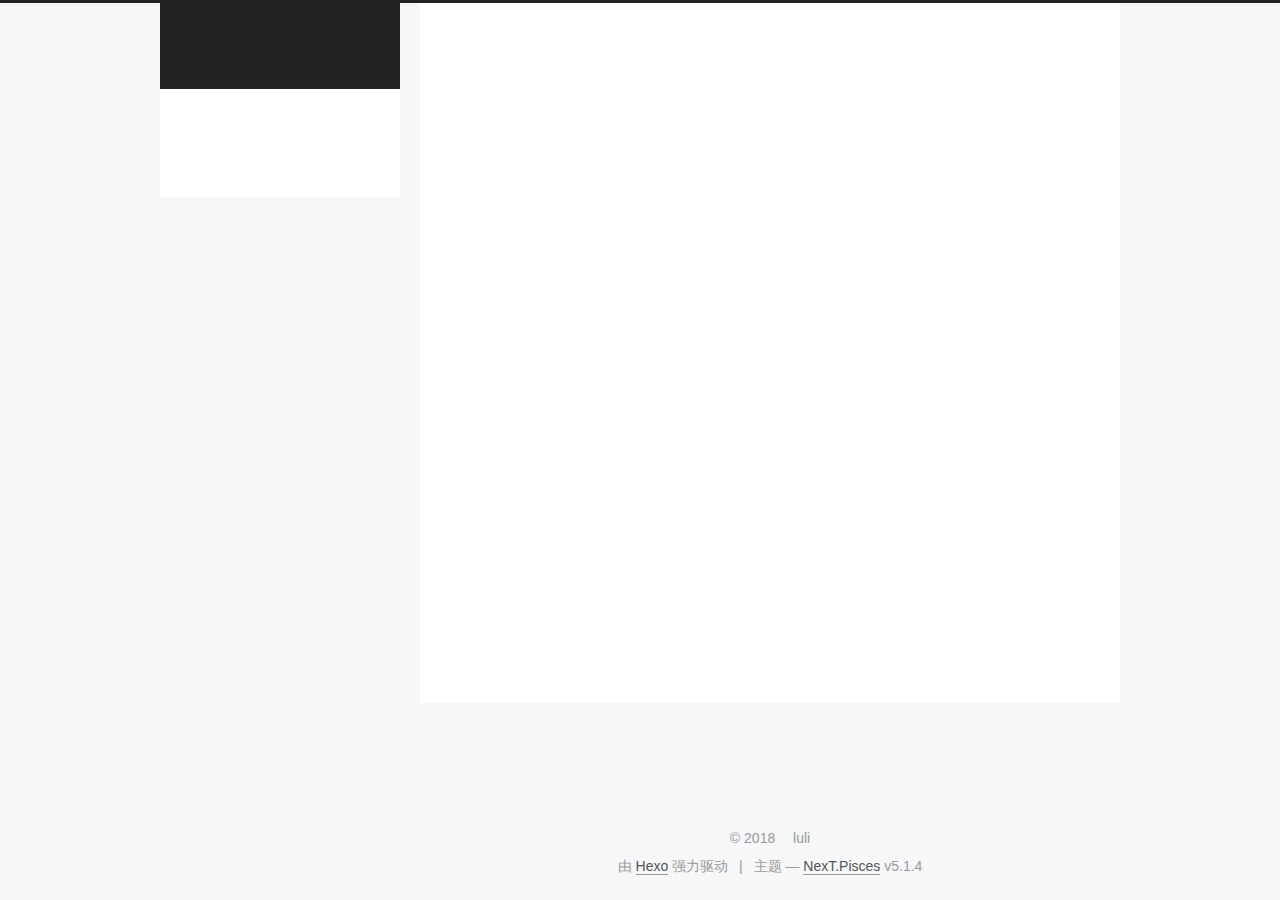
==== commit cfb71c0c: "Site updated: 2018-01-18 17:08:19" ====
--- a/archives/index.html
+++ b/archives/index.html
@@ -40,15 +40,15 @@
 
   
   
-  <link href="/lib/fancybox/source/jquery.fancybox.css?v=2.1.5" rel="stylesheet" type="text/css" />
-
-
-
-
-
-
-
-<link href="/lib/font-awesome/css/font-awesome.min.css?v=4.6.2" rel="stylesheet" type="text/css" />
+  <link href="/foxFallingSkies/lib/fancybox/source/jquery.fancybox.css?v=2.1.5" rel="stylesheet" type="text/css" />
+
+
+
+
+
+
+
+<link href="/foxFallingSkies/lib/font-awesome/css/font-awesome.min.css?v=4.6.2" rel="stylesheet" type="text/css" />
 
 <link href="/css/main.css?v=5.1.4" rel="stylesheet" type="text/css" />
 
@@ -514,57 +514,57 @@
 
   
   
-    <script type="text/javascript" src="/lib/jquery/index.js?v=2.1.3"></script>
-  
-
-  
-  
-    <script type="text/javascript" src="/lib/fastclick/lib/fastclick.min.js?v=1.0.6"></script>
-  
-
-  
-  
-    <script type="text/javascript" src="/lib/jquery_lazyload/jquery.lazyload.js?v=1.9.7"></script>
-  
-
-  
-  
-    <script type="text/javascript" src="/lib/velocity/velocity.min.js?v=1.2.1"></script>
-  
-
-  
-  
-    <script type="text/javascript" src="/lib/velocity/velocity.ui.min.js?v=1.2.1"></script>
-  
-
-  
-  
-    <script type="text/javascript" src="/lib/fancybox/source/jquery.fancybox.pack.js?v=2.1.5"></script>
-  
-
-  
-  
-    <script type="text/javascript" src="/lib/canvas-nest/canvas-nest.min.js"></script>
-  
-
-  
-  
-    <script type="text/javascript" src="/lib/three/three.min.js"></script>
-  
-
-  
-  
-    <script type="text/javascript" src="/lib/three/three-waves.min.js"></script>
-  
-
-  
-  
-    <script type="text/javascript" src="/lib/three/canvas_lines.min.js"></script>
-  
-
-  
-  
-    <script type="text/javascript" src="/lib/three/canvas_sphere.min.js"></script>
+    <script type="text/javascript" src="/foxFallingSkies/lib/jquery/index.js?v=2.1.3"></script>
+  
+
+  
+  
+    <script type="text/javascript" src="/foxFallingSkies/lib/fastclick/lib/fastclick.min.js?v=1.0.6"></script>
+  
+
+  
+  
+    <script type="text/javascript" src="/foxFallingSkies/lib/jquery_lazyload/jquery.lazyload.js?v=1.9.7"></script>
+  
+
+  
+  
+    <script type="text/javascript" src="/foxFallingSkies/lib/velocity/velocity.min.js?v=1.2.1"></script>
+  
+
+  
+  
+    <script type="text/javascript" src="/foxFallingSkies/lib/velocity/velocity.ui.min.js?v=1.2.1"></script>
+  
+
+  
+  
+    <script type="text/javascript" src="/foxFallingSkies/lib/fancybox/source/jquery.fancybox.pack.js?v=2.1.5"></script>
+  
+
+  
+  
+    <script type="text/javascript" src="/foxFallingSkies/lib/canvas-nest/canvas-nest.min.js"></script>
+  
+
+  
+  
+    <script type="text/javascript" src="/foxFallingSkies/lib/three/three.min.js"></script>
+  
+
+  
+  
+    <script type="text/javascript" src="/foxFallingSkies/lib/three/three-waves.min.js"></script>
+  
+
+  
+  
+    <script type="text/javascript" src="/foxFallingSkies/lib/three/canvas_lines.min.js"></script>
+  
+
+  
+  
+    <script type="text/javascript" src="/foxFallingSkies/lib/three/canvas_sphere.min.js"></script>
   
 
 
--- a/css/main.css
+++ b/css/main.css
@@ -1823,7 +1823,7 @@
   width: 4px;
   height: 4px;
   border-radius: 50%;
-  background: #b087f1;
+  background: #bb28be;
 }
 .links-of-blogroll {
   font-size: 13px;
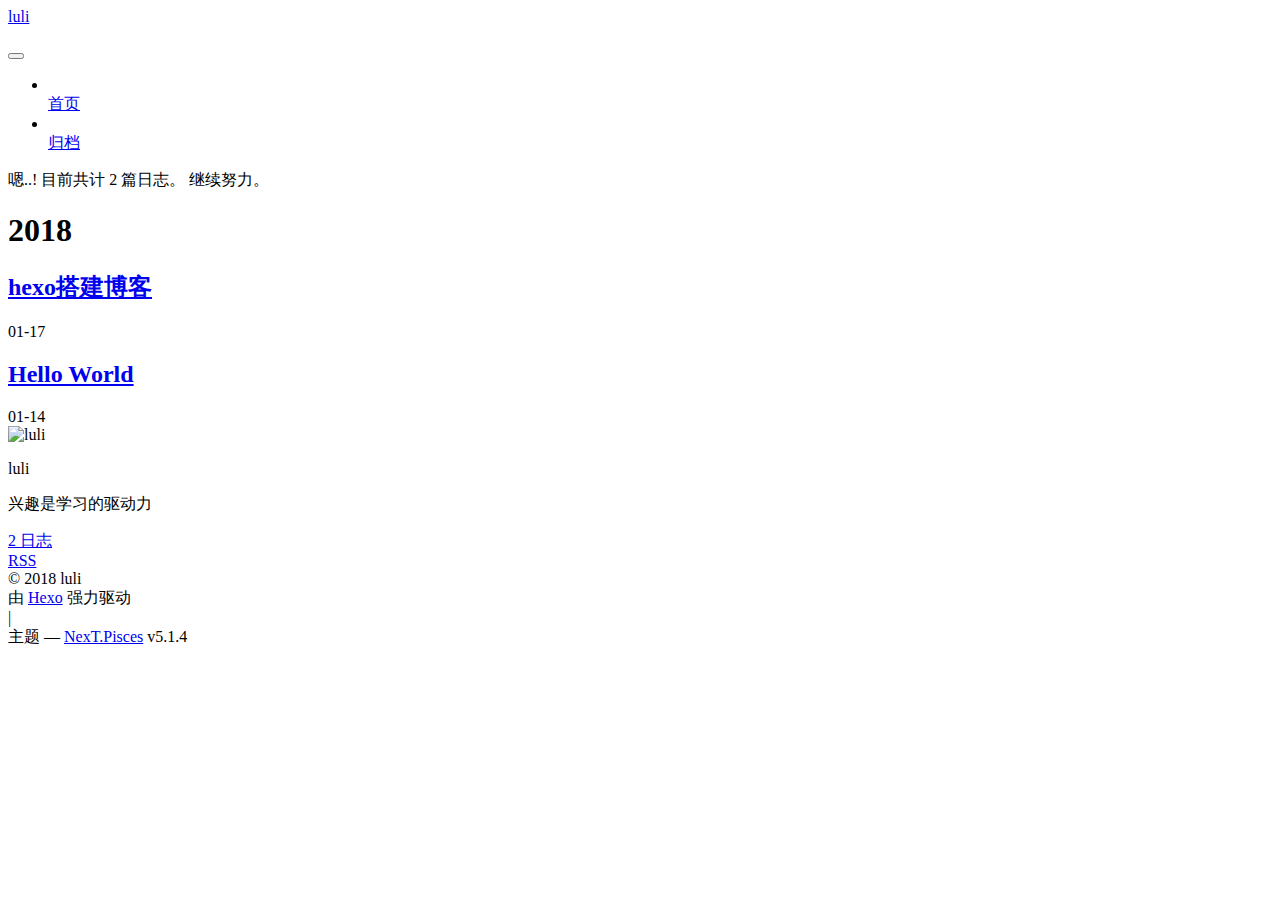
==== commit ab8d0929: "Site updated: 2018-01-18 17:21:25" ====
--- a/archives/index.html
+++ b/archives/index.html
@@ -50,19 +50,19 @@
 
 <link href="/foxFallingSkies/lib/font-awesome/css/font-awesome.min.css?v=4.6.2" rel="stylesheet" type="text/css" />
 
-<link href="/css/main.css?v=5.1.4" rel="stylesheet" type="text/css" />
-
-
-  <link rel="apple-touch-icon" sizes="180x180" href="/images/apple-touch-icon-next.png?v=5.1.4">
-
-
-  <link rel="icon" type="image/png" sizes="32x32" href="/images/favicon-32x32-next.png?v=5.1.4">
-
-
-  <link rel="icon" type="image/png" sizes="16x16" href="/images/favicon-16x16-next.png?v=5.1.4">
-
-
-  <link rel="mask-icon" href="/images/logo.svg?v=5.1.4" color="#222">
+<link href="/foxFallingSkies/css/main.css?v=5.1.4" rel="stylesheet" type="text/css" />
+
+
+  <link rel="apple-touch-icon" sizes="180x180" href="/foxFallingSkies/images/apple-touch-icon-next.png?v=5.1.4">
+
+
+  <link rel="icon" type="image/png" sizes="32x32" href="/foxFallingSkies/images/favicon-32x32-next.png?v=5.1.4">
+
+
+  <link rel="icon" type="image/png" sizes="16x16" href="/foxFallingSkies/images/favicon-16x16-next.png?v=5.1.4">
+
+
+  <link rel="mask-icon" href="/foxFallingSkies/images/logo.svg?v=5.1.4" color="#222">
 
 
 
@@ -74,7 +74,7 @@
 
 
 
-  <link rel="alternate" href="/atom.xml" title="luli" type="application/atom+xml" />
+  <link rel="alternate" href="/foxFallingSkies/atom.xml" title="luli" type="application/atom+xml" />
 
 
 
@@ -83,7 +83,7 @@
 
 <meta property="og:type" content="website">
 <meta property="og:title" content="luli">
-<meta property="og:url" content="https://foxfallingskies.github.io/foxFallingSkies/archives/index.html">
+<meta property="og:url" content="https://foxfallingskies.github.io/archives/index.html">
 <meta property="og:site_name" content="luli">
 <meta property="og:locale" content="zh-Hans">
 <meta name="twitter:card" content="summary">
@@ -94,7 +94,7 @@
 <script type="text/javascript" id="hexo.configurations">
   var NexT = window.NexT || {};
   var CONFIG = {
-    root: '/',
+    root: '/foxFallingSkies/',
     scheme: 'Pisces',
     version: '5.1.4',
     sidebar: {"position":"left","display":"post","offset":12,"b2t":false,"scrollpercent":false,"onmobile":false},
@@ -117,7 +117,7 @@
 
 
 
-  <link rel="canonical" href="https://foxfallingskies.github.io/foxFallingSkies/archives/"/>
+  <link rel="canonical" href="https://foxfallingskies.github.io/archives/"/>
 
 
 
@@ -161,7 +161,7 @@
     
 
     <div class="custom-logo-site-title">
-      <a href="/"  class="brand" rel="start">
+      <a href="/foxFallingSkies/"  class="brand" rel="start">
         <span class="logo-line-before"><i></i></span>
         <span class="site-title">luli</span>
         <span class="logo-line-after"><i></i></span>
@@ -189,7 +189,7 @@
       
         
         <li class="menu-item menu-item-home">
-          <a href="/" rel="section">
+          <a href="/foxFallingSkies/" rel="section">
             
               <i class="menu-item-icon fa fa-fw fa-home"></i> <br />
             
@@ -199,7 +199,7 @@
       
         
         <li class="menu-item menu-item-archives">
-          <a href="/archives/" rel="section">
+          <a href="/foxFallingSkies/archives/" rel="section">
             
               <i class="menu-item-icon fa fa-fw fa-archive"></i> <br />
             
@@ -263,7 +263,7 @@
 
       <h2 class="post-title">
         
-            <a class="post-title-link" href="/2018/01/17/hexo搭建博客/" itemprop="url">
+            <a class="post-title-link" href="/foxFallingSkies/2018/01/17/hexo搭建博客/" itemprop="url">
               
                 <span itemprop="name">hexo搭建博客</span>
               
@@ -300,7 +300,7 @@
 
       <h2 class="post-title">
         
-            <a class="post-title-link" href="/2018/01/14/hello-world/" itemprop="url">
+            <a class="post-title-link" href="/foxFallingSkies/2018/01/14/hello-world/" itemprop="url">
               
                 <span itemprop="name">Hello World</span>
               
@@ -364,7 +364,7 @@
           <div class="site-author motion-element" itemprop="author" itemscope itemtype="http://schema.org/Person">
             
               <img class="site-author-image" itemprop="image"
-                src="/images/avatar.gif"
+                src="/foxFallingSkies/images/avatar.gif"
                 alt="luli" />
             
               <p class="site-author-name" itemprop="name">luli</p>
@@ -376,7 +376,7 @@
             
               <div class="site-state-item site-state-posts">
               
-                <a href="/archives/">
+                <a href="/foxFallingSkies/archives/">
               
                   <span class="site-state-item-count">2</span>
                   <span class="site-state-item-name">日志</span>
@@ -392,7 +392,7 @@
 
           
             <div class="feed-link motion-element">
-              <a href="/atom.xml" rel="alternate">
+              <a href="/foxFallingSkies/atom.xml" rel="alternate">
                 <i class="fa fa-rss"></i>
                 RSS
               </a>
@@ -571,28 +571,28 @@
   
 
 
-  <script type="text/javascript" src="/js/src/utils.js?v=5.1.4"></script>
-
-  <script type="text/javascript" src="/js/src/motion.js?v=5.1.4"></script>
-
-
-
-  
-  
-
-
-  <script type="text/javascript" src="/js/src/affix.js?v=5.1.4"></script>
-
-  <script type="text/javascript" src="/js/src/schemes/pisces.js?v=5.1.4"></script>
-
-
-
-  
-
-  
-
-
-  <script type="text/javascript" src="/js/src/bootstrap.js?v=5.1.4"></script>
+  <script type="text/javascript" src="/foxFallingSkies/js/src/utils.js?v=5.1.4"></script>
+
+  <script type="text/javascript" src="/foxFallingSkies/js/src/motion.js?v=5.1.4"></script>
+
+
+
+  
+  
+
+
+  <script type="text/javascript" src="/foxFallingSkies/js/src/affix.js?v=5.1.4"></script>
+
+  <script type="text/javascript" src="/foxFallingSkies/js/src/schemes/pisces.js?v=5.1.4"></script>
+
+
+
+  
+
+  
+
+
+  <script type="text/javascript" src="/foxFallingSkies/js/src/bootstrap.js?v=5.1.4"></script>
 
 
 
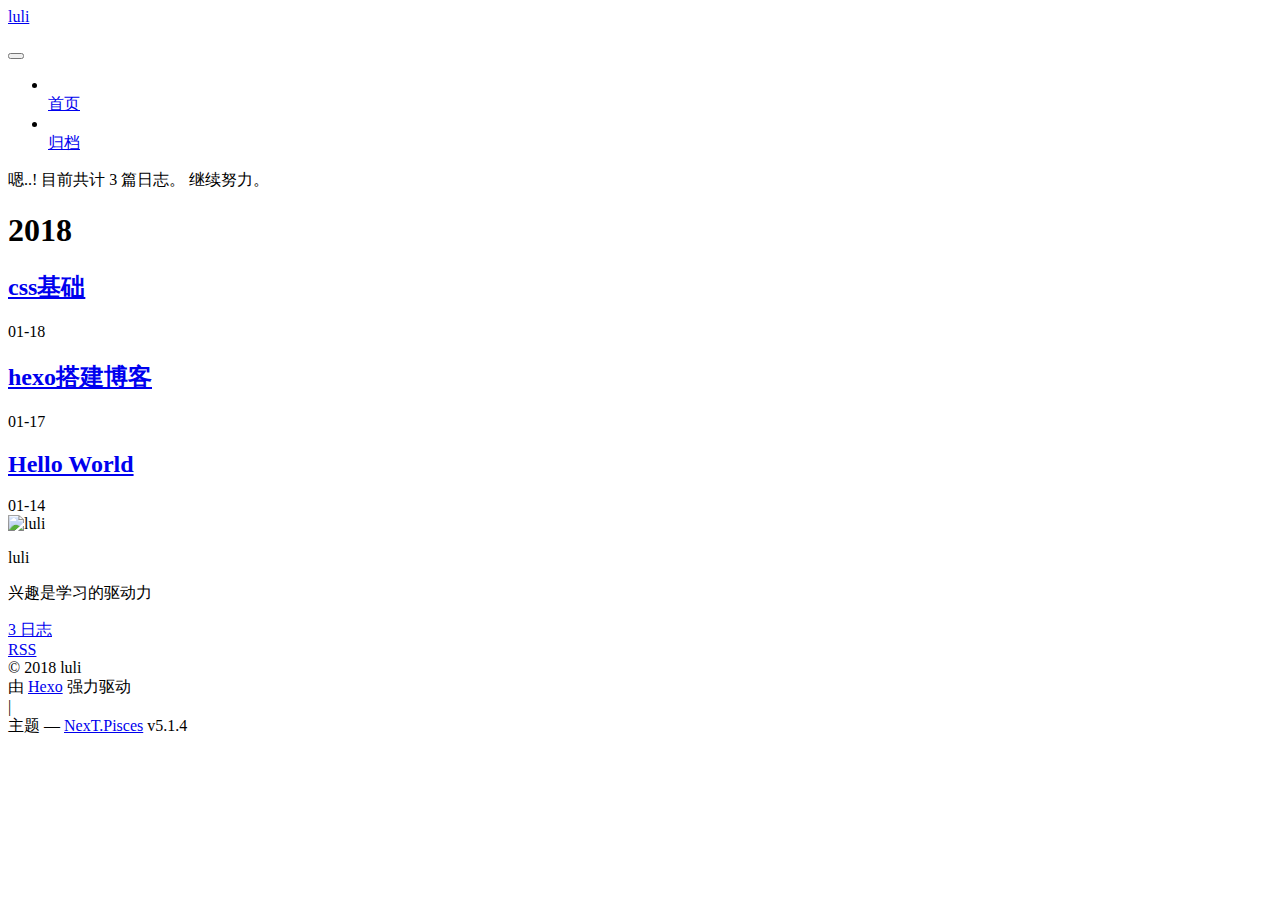
==== commit 83765d36: "Site updated: 2018-01-18 21:31:02" ====
--- a/archives/index.html
+++ b/archives/index.html
@@ -239,7 +239,7 @@
         
           
         
-        嗯..! 目前共计 2 篇日志。 继续努力。
+        嗯..! 目前共计 3 篇日志。 继续努力。
       </span>
 
       
@@ -253,6 +253,43 @@
           <div class="collection-title">
             <h1 class="archive-year" id="archive-year-2018">2018</h1>
           </div>
+        
+        
+
+        
+
+  <article class="post post-type-normal" itemscope itemtype="http://schema.org/Article">
+    <header class="post-header">
+
+      <h2 class="post-title">
+        
+            <a class="post-title-link" href="/foxFallingSkies/2018/01/18/css基础/" itemprop="url">
+              
+                <span itemprop="name">css基础</span>
+              
+            </a>
+        
+      </h2>
+
+      <div class="post-meta">
+        <time class="post-time" itemprop="dateCreated"
+              datetime="2018-01-18T21:30:11+08:00"
+              content="2018-01-18" >
+          01-18
+        </time>
+      </div>
+
+    </header>
+  </article>
+
+
+
+      
+
+        
+        
+        
+
         
         
 
@@ -378,7 +415,7 @@
               
                 <a href="/foxFallingSkies/archives/">
               
-                  <span class="site-state-item-count">2</span>
+                  <span class="site-state-item-count">3</span>
                   <span class="site-state-item-name">日志</span>
                 </a>
               </div>
